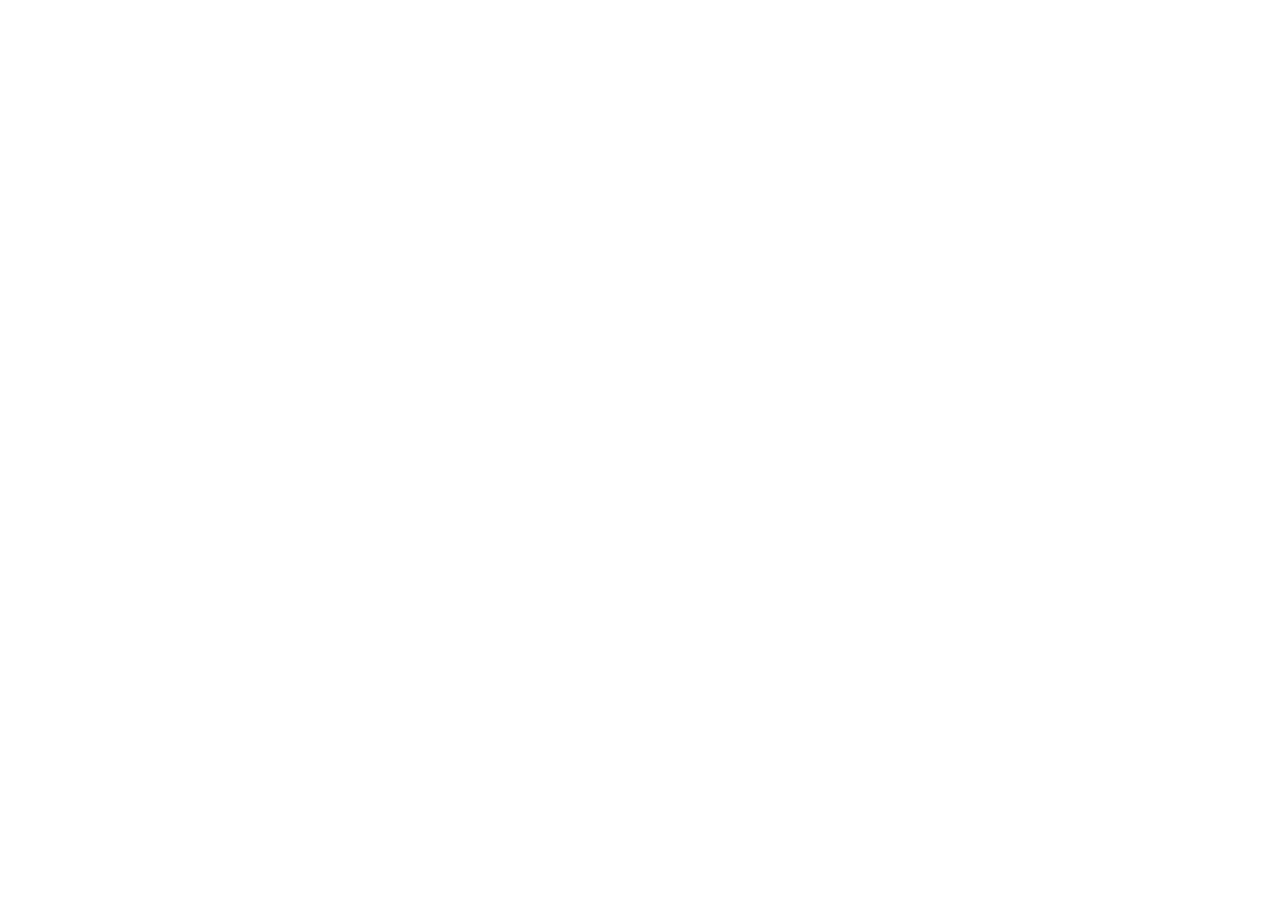
==== index.html @ 37934c1f "demo with correct base paths" ====
<!doctype html>
<html lang="en">
  <head>
    <meta charset="UTF-8" />
    <link rel="icon" type="image/svg+xml" href="/atomica-demo/atomica-logo.svg" />
    <meta name="viewport" content="width=device-width, initial-scale=1.0" />
    <title>ATOMICA Каталог</title>
    <script type="module" crossorigin src="/atomica-demo/assets/index-BLEQsRyx.js"></script>
    <link rel="stylesheet" crossorigin href="/atomica-demo/assets/index-B2oznZuw.css">
  </head>
  <body>
    <div id="root"></div>
  </body>
</html>
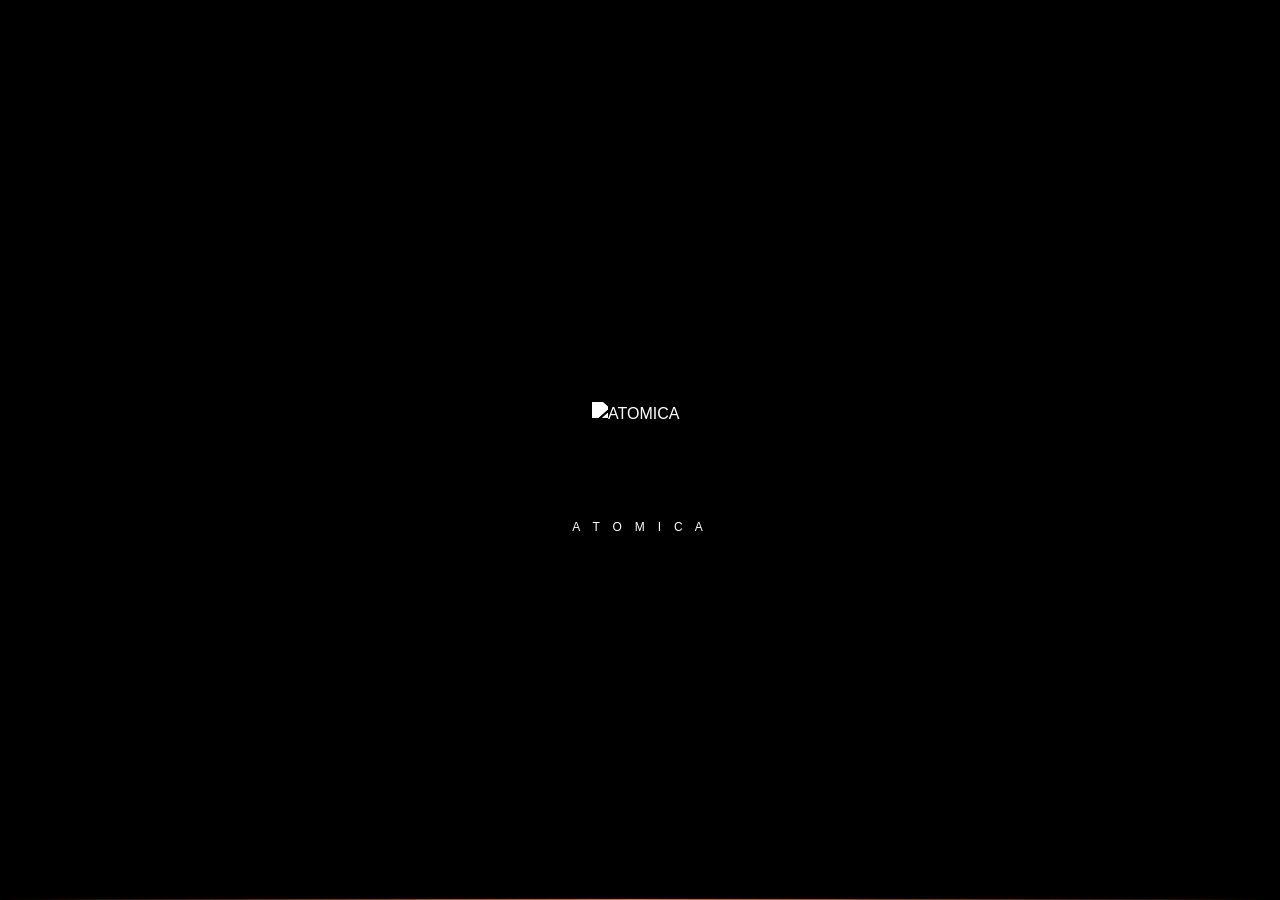
==== commit 7dc5d4ba: "Revert paths to root" ====
--- a/index.html
+++ b/index.html
@@ -2,11 +2,11 @@
 <html lang="en">
   <head>
     <meta charset="UTF-8" />
-    <link rel="icon" type="image/svg+xml" href="/atomica-demo/atomica-logo.svg" />
+    <link rel="icon" type="image/svg+xml" href="/atomica-logo.svg?v=2" />
     <meta name="viewport" content="width=device-width, initial-scale=1.0" />
     <title>ATOMICA Каталог</title>
-    <script type="module" crossorigin src="/atomica-demo/assets/index-BLEQsRyx.js"></script>
-    <link rel="stylesheet" crossorigin href="/atomica-demo/assets/index-B2oznZuw.css">
+    <script type="module" crossorigin src="/assets/index-BLEQsRyx.js"></script>
+    <link rel="stylesheet" crossorigin href="/assets/index-B2oznZuw.css">
   </head>
   <body>
     <div id="root"></div>
--- a/assets/index-B2oznZuw.css
+++ b/assets/index-B2oznZuw.css
@@ -0,0 +1 @@
+.yarl__fullsize{width:100%;height:100%}.yarl__relative{position:relative}.yarl__portal{position:fixed;inset:0;opacity:0;overflow:hidden;z-index:var(--yarl__portal_zindex,9999);transition:opacity var(--yarl__fade_animation_duration,.25s) var(--yarl__fade_animation_timing_function,ease);pointer-events:auto}.yarl__portal_open{opacity:1}.yarl__container{position:absolute;inset:0;overflow:hidden;background-color:var(--yarl__container_background_color,var(--yarl__color_backdrop,#000));outline:none;-webkit-user-select:none;-moz-user-select:none;user-select:none;touch-action:var(--yarl__controller_touch_action,none);overscroll-behavior:var(--yarl__controller_overscroll_behavior,contain)}.yarl__carousel{display:flex;flex:0 0 auto;height:100%;align-content:center;justify-content:center;align-items:stretch;width:calc(100% + (var(--yarl__carousel_slides_count) - 1)*(100% + var(--yarl__carousel_spacing_px, 0)*1px + var(--yarl__carousel_spacing_percent, 0)*1%));transform:translate(var(--yarl__swipe_offset,0),var(--yarl__pull_offset,0));opacity:var(--yarl__pull_opacity,1)}.yarl__carousel_with_slides{-moz-column-gap:calc(var(--yarl__carousel_spacing_px, 0)*1px + 100/(var(--yarl__carousel_slides_count)*100 + (var(--yarl__carousel_slides_count) - 1)*var(--yarl__carousel_spacing_percent, 0))*var(--yarl__carousel_spacing_percent, 0)*1%);column-gap:calc(var(--yarl__carousel_spacing_px, 0)*1px + 100/(var(--yarl__carousel_slides_count)*100 + (var(--yarl__carousel_slides_count) - 1)*var(--yarl__carousel_spacing_percent, 0))*var(--yarl__carousel_spacing_percent, 0)*1%)}.yarl__flex_center{display:flex;justify-content:center;align-content:center;align-items:center}.yarl__slide{flex:1;position:relative;overflow:hidden;padding:calc(var(--yarl__carousel_padding_px, 0)*1px + 100/(var(--yarl__carousel_slides_count)*100 + (var(--yarl__carousel_slides_count) - 1)*var(--yarl__carousel_spacing_percent, 0))*var(--yarl__carousel_padding_percent, 0)*1%)}[dir=rtl] .yarl__slide{--yarl__direction:-1}.yarl__slide_image{max-width:100%;max-height:100%;-o-object-fit:contain;object-fit:contain;touch-action:var(--yarl__controller_touch_action,none);-webkit-user-select:none;-moz-user-select:none;user-select:none;-webkit-touch-callout:none}.yarl__slide_image_cover{width:100%;height:100%;-o-object-fit:cover;object-fit:cover}.yarl__slide_image_loading{opacity:0}@media screen and (min-width:800px){.yarl__slide_wrapper:not(.yarl__slide_wrapper_interactive) .yarl__slide_image{-webkit-transform:translateZ(0);-webkit-backface-visibility:hidden;-webkit-transform-style:preserve-3d}}.yarl__slide_placeholder{position:absolute;top:50%;left:50%;transform:translate(-50%) translateY(-50%);line-height:0}.yarl__slide_loading{color:var(--yarl__slide_icon_loading_color,var(--yarl__color_button,hsla(0,0%,100%,.8)));animation:yarl__delayed_fadein 1s linear}.yarl__slide_loading line{animation:yarl__stroke_opacity 1s linear infinite}.yarl__slide_loading line:first-of-type{animation-delay:-1.875s}.yarl__slide_loading line:nth-of-type(2){animation-delay:-1.75s}.yarl__slide_loading line:nth-of-type(3){animation-delay:-1.625s}.yarl__slide_loading line:nth-of-type(4){animation-delay:-1.5s}.yarl__slide_loading line:nth-of-type(5){animation-delay:-1.375s}.yarl__slide_loading line:nth-of-type(6){animation-delay:-1.25s}.yarl__slide_loading line:nth-of-type(7){animation-delay:-1.125s}.yarl__slide_loading line:nth-of-type(8){animation-delay:-1s}.yarl__slide_error{width:var(--yarl__slide_icon_error_size,48px);height:var(--yarl__slide_icon_error_size,48px);color:var(--yarl__slide_icon_error_color,red)}@media(prefers-reduced-motion){.yarl__portal,.yarl__slide{transition:unset}.yarl__slide_loading,.yarl__slide_loading line{animation:unset}}.yarl__toolbar{position:absolute;inset:0 0 auto auto;display:flex;justify-content:flex-end;padding:var(--yarl__toolbar_padding,8px)}[dir=rtl] .yarl__toolbar{inset:0 auto auto 0}.yarl__icon{width:var(--yarl__icon_size,32px);height:var(--yarl__icon_size,32px)}.yarl__button{cursor:pointer;-webkit-appearance:none;-moz-appearance:none;appearance:none;background-color:var(--yarl__button_background_color,transparent);border:var(--yarl__button_border,0);margin:var(--yarl__button_margin,0);outline:none;line-height:0;padding:var(--yarl__button_padding,8px);color:var(--yarl__color_button,hsla(0,0%,100%,.8));filter:var(--yarl__button_filter,drop-shadow(2px 2px 2px rgba(0,0,0,.8)));-webkit-tap-highlight-color:transparent}.yarl__button:focus{color:var(--yarl__color_button_active,#fff)}.yarl__button:focus:not(:focus-visible){color:var(--yarl__color_button,hsla(0,0%,100%,.8))}.yarl__button:focus-visible{color:var(--yarl__color_button_active,#fff)}@media(hover:hover){.yarl__button:focus-visible:hover,.yarl__button:focus:hover,.yarl__button:hover{color:var(--yarl__color_button_active,#fff)}}.yarl__button:disabled{color:var(--yarl__color_button_disabled,hsla(0,0%,100%,.4));cursor:default}.yarl__navigation_next,.yarl__navigation_prev{position:absolute;top:50%;transform:translateY(-50%);padding:var(--yarl__navigation_button_padding,24px 16px)}.yarl__navigation_prev{left:0}[dir=rtl] .yarl__navigation_prev{left:unset;right:0;transform:translateY(-50%) rotate(180deg)}.yarl__navigation_next{right:0}[dir=rtl] .yarl__navigation_next{left:0;right:unset;transform:translateY(-50%) rotate(180deg)}.yarl__no_scroll{height:100%;overflow:hidden;overscroll-behavior:none}@keyframes yarl__delayed_fadein{0%{opacity:0}80%{opacity:0}to{opacity:1}}@keyframes yarl__stroke_opacity{0%{stroke-opacity:1}to{stroke-opacity:.125}}.yarl__counter{position:var(--yarl__counter_position,absolute);top:var(--yarl__counter_top,0);left:var(--yarl__counter_left,0);bottom:var(--yarl__counter_bottom,unset);right:var(--yarl__counter_right,unset);color:var(--yarl__counter_color,var(--yarl__color_button,hsla(0,0%,100%,.8)));filter:var(--yarl__counter_filter,drop-shadow(2px 2px 2px rgba(0,0,0,.8)));margin:var(--yarl__counter_margin,var(--yarl__toolbar_padding,8px));padding:var(--yarl__counter_padding,var(--yarl__button_padding,8px));line-height:var(--yarl__counter_line_height,var(--yarl__icon_size,32px));-webkit-user-select:var(--yarl__counter_user_select,none);-moz-user-select:var(--yarl__counter_user_select,none);user-select:var(--yarl__counter_user_select,none)}[dir=rtl] .yarl__counter{left:var(--yarl__counter_rtl_left,unset);right:var(--yarl__counter_rtl_right,0)}@layer properties{@supports ((-webkit-hyphens:none) and (not (margin-trim:inline))) or ((-moz-orient:inline) and (not (color:rgb(from red r g b)))){*,:before,:after,::backdrop{--tw-translate-x:0;--tw-translate-y:0;--tw-translate-z:0;--tw-rotate-x:initial;--tw-rotate-y:initial;--tw-rotate-z:initial;--tw-skew-x:initial;--tw-skew-y:initial;--tw-space-y-reverse:0;--tw-space-x-reverse:0;--tw-border-style:solid;--tw-gradient-position:initial;--tw-gradient-from:#0000;--tw-gradient-via:#0000;--tw-gradient-to:#0000;--tw-gradient-stops:initial;--tw-gradient-via-stops:initial;--tw-gradient-from-position:0%;--tw-gradient-via-position:50%;--tw-gradient-to-position:100%;--tw-leading:initial;--tw-font-weight:initial;--tw-tracking:initial;--tw-ordinal:initial;--tw-slashed-zero:initial;--tw-numeric-figure:initial;--tw-numeric-spacing:initial;--tw-numeric-fraction:initial;--tw-shadow:0 0 #0000;--tw-shadow-color:initial;--tw-shadow-alpha:100%;--tw-inset-shadow:0 0 #0000;--tw-inset-shadow-color:initial;--tw-inset-shadow-alpha:100%;--tw-ring-color:initial;--tw-ring-shadow:0 0 #0000;--tw-inset-ring-color:initial;--tw-inset-ring-shadow:0 0 #0000;--tw-ring-inset:initial;--tw-ring-offset-width:0px;--tw-ring-offset-color:#fff;--tw-ring-offset-shadow:0 0 #0000;--tw-outline-style:solid;--tw-blur:initial;--tw-brightness:initial;--tw-contrast:initial;--tw-grayscale:initial;--tw-hue-rotate:initial;--tw-invert:initial;--tw-opacity:initial;--tw-saturate:initial;--tw-sepia:initial;--tw-drop-shadow:initial;--tw-drop-shadow-color:initial;--tw-drop-shadow-alpha:100%;--tw-drop-shadow-size:initial;--tw-backdrop-blur:initial;--tw-backdrop-brightness:initial;--tw-backdrop-contrast:initial;--tw-backdrop-grayscale:initial;--tw-backdrop-hue-rotate:initial;--tw-backdrop-invert:initial;--tw-backdrop-opacity:initial;--tw-backdrop-saturate:initial;--tw-backdrop-sepia:initial;--tw-duration:initial;--tw-ease:initial;--tw-scale-x:1;--tw-scale-y:1;--tw-scale-z:1;--tw-content:""}}}@layer theme{:root,:host{--font-sans:-apple-system, BlinkMacSystemFont, "Segoe UI", Roboto, "Helvetica Neue", "Noto Sans", Arial, sans-serif, "Apple Color Emoji", "Segoe UI Emoji", "Segoe UI Symbol", "Noto Color Emoji";--font-mono:ui-monospace, SFMono-Regular, Menlo, Monaco, Consolas, "Liberation Mono", "Courier New", monospace;--color-red-50:oklch(97.1% .013 17.38);--color-red-100:oklch(93.6% .032 17.717);--color-red-200:oklch(88.5% .062 18.334);--color-red-300:oklch(80.8% .114 19.571);--color-red-400:oklch(70.4% .191 22.216);--color-red-500:oklch(63.7% .237 25.331);--color-red-600:oklch(57.7% .245 27.325);--color-red-700:oklch(50.5% .213 27.518);--color-red-800:oklch(44.4% .177 26.899);--color-red-900:oklch(39.6% .141 25.723);--color-orange-50:oklch(98% .016 73.684);--color-orange-100:oklch(95.4% .038 75.164);--color-orange-200:oklch(90.1% .076 70.697);--color-orange-300:oklch(83.7% .128 66.29);--color-orange-400:oklch(75% .183 55.934);--color-orange-500:oklch(70.5% .213 47.604);--color-orange-600:oklch(64.6% .222 41.116);--color-orange-700:oklch(55.3% .195 38.402);--color-amber-50:oklch(98.7% .022 95.277);--color-amber-300:oklch(87.9% .169 91.605);--color-green-100:oklch(96.2% .044 156.743);--color-green-200:oklch(92.5% .084 155.995);--color-green-400:oklch(79.2% .209 151.711);--color-green-500:oklch(72.3% .219 149.579);--color-green-600:oklch(62.7% .194 149.214);--color-green-700:oklch(52.7% .154 150.069);--color-green-800:oklch(44.8% .119 151.328);--color-green-900:oklch(39.3% .095 152.535);--color-emerald-300:oklch(84.5% .143 164.978);--color-emerald-600:oklch(59.6% .145 163.225);--color-blue-50:oklch(97% .014 254.604);--color-blue-100:oklch(93.2% .032 255.585);--color-blue-500:oklch(62.3% .214 259.815);--color-blue-600:oklch(54.6% .245 262.881);--color-blue-700:oklch(48.8% .243 264.376);--color-blue-900:oklch(37.9% .146 265.522);--color-purple-500:oklch(62.7% .265 303.9);--color-gray-50:oklch(98.5% .002 247.839);--color-gray-100:oklch(96.7% .003 264.542);--color-gray-200:oklch(92.8% .006 264.531);--color-gray-300:oklch(87.2% .01 258.338);--color-gray-400:oklch(70.7% .022 261.325);--color-gray-500:oklch(55.1% .027 264.364);--color-gray-600:oklch(44.6% .03 256.802);--color-gray-700:oklch(37.3% .034 259.733);--color-gray-800:oklch(27.8% .033 256.848);--color-gray-900:oklch(21% .034 264.665);--color-black:#000;--color-white:#fff;--spacing:.25rem;--container-sm:24rem;--container-md:28rem;--container-lg:32rem;--container-xl:36rem;--container-2xl:42rem;--container-3xl:48rem;--container-4xl:56rem;--container-5xl:64rem;--container-6xl:72rem;--container-7xl:80rem;--text-xs:.75rem;--text-xs--line-height:calc(1 / .75);--text-sm:.875rem;--text-sm--line-height:calc(1.25 / .875);--text-base:1rem;--text-base--line-height: 1.5 ;--text-lg:1.125rem;--text-lg--line-height:calc(1.75 / 1.125);--text-xl:1.25rem;--text-xl--line-height:calc(1.75 / 1.25);--text-2xl:1.5rem;--text-2xl--line-height:calc(2 / 1.5);--text-3xl:1.875rem;--text-3xl--line-height: 1.2 ;--text-4xl:2.25rem;--text-4xl--line-height:calc(2.5 / 2.25);--text-5xl:3rem;--text-5xl--line-height:1;--text-6xl:3.75rem;--text-6xl--line-height:1;--text-7xl:4.5rem;--text-7xl--line-height:1;--font-weight-light:300;--font-weight-normal:400;--font-weight-medium:500;--font-weight-semibold:600;--font-weight-bold:700;--font-weight-extrabold:800;--font-weight-black:900;--tracking-tight:-.025em;--tracking-wide:.025em;--tracking-wider:.05em;--tracking-widest:.1em;--leading-tight:1.25;--leading-relaxed:1.625;--radius-sm:.25rem;--radius-md:.375rem;--radius-lg:.5rem;--radius-xl:.75rem;--radius-2xl:1rem;--shadow-sm:0 1px 3px 0 #0000001a, 0 1px 2px -1px #0000001a;--shadow-md:0 4px 6px -1px #0000001a, 0 2px 4px -2px #0000001a;--shadow-lg:0 10px 15px -3px #0000001a, 0 4px 6px -4px #0000001a;--shadow-xl:0 20px 25px -5px #0000001a, 0 8px 10px -6px #0000001a;--ease-in:cubic-bezier(.4, 0, 1, 1);--ease-out:cubic-bezier(0, 0, .2, 1);--ease-in-out:cubic-bezier(.4, 0, .2, 1);--animate-spin:spin 1s linear infinite;--animate-pulse:pulse 2s cubic-bezier(.4, 0, .6, 1) infinite;--blur-sm:8px;--blur-md:12px;--blur-3xl:64px;--aspect-video:16 / 9;--default-transition-duration:.15s;--default-transition-timing-function:cubic-bezier(.4, 0, .2, 1);--default-font-family:var(--font-sans);--default-mono-font-family:var(--font-mono)}}@layer base{*,:after,:before,::backdrop{box-sizing:border-box;border:0 solid;margin:0;padding:0}::file-selector-button{box-sizing:border-box;border:0 solid;margin:0;padding:0}html,:host{-webkit-text-size-adjust:100%;-moz-tab-size:4;-o-tab-size:4;tab-size:4;line-height:1.5;font-family:var(--default-font-family,-apple-system, BlinkMacSystemFont, "Segoe UI", Roboto, "Helvetica Neue", "Noto Sans", Arial, sans-serif, "Apple Color Emoji", "Segoe UI Emoji", "Segoe UI Symbol", "Noto Color Emoji");font-feature-settings:var(--default-font-feature-settings,normal);font-variation-settings:var(--default-font-variation-settings,normal);-webkit-tap-highlight-color:transparent}hr{height:0;color:inherit;border-top-width:1px}abbr:where([title]){-webkit-text-decoration:underline dotted;text-decoration:underline dotted}h1,h2,h3,h4,h5,h6{font-size:inherit;font-weight:inherit}a{color:inherit;-webkit-text-decoration:inherit;text-decoration:inherit}b,strong{font-weight:bolder}code,kbd,samp,pre{font-family:var(--default-mono-font-family,ui-monospace, SFMono-Regular, Menlo, Monaco, Consolas, "Liberation Mono", "Courier New", monospace);font-feature-settings:var(--default-mono-font-feature-settings,normal);font-variation-settings:var(--default-mono-font-variation-settings,normal);font-size:1em}small{font-size:80%}sub,sup{vertical-align:baseline;font-size:75%;line-height:0;position:relative}sub{bottom:-.25em}sup{top:-.5em}table{text-indent:0;border-color:inherit;border-collapse:collapse}:-moz-focusring:where(:not(iframe)){outline:auto}progress{vertical-align:baseline}summary{display:list-item}ol,ul,menu{list-style:none}img,svg,video,canvas,audio,iframe,embed,object{vertical-align:middle;display:block}img,video{max-width:100%;height:auto}button,input,select,optgroup,textarea{font:inherit;font-feature-settings:inherit;font-variation-settings:inherit;letter-spacing:inherit;color:inherit;opacity:1;background-color:#0000;border-radius:0}::file-selector-button{font:inherit;font-feature-settings:inherit;font-variation-settings:inherit;letter-spacing:inherit;color:inherit;opacity:1;background-color:#0000;border-radius:0}:where(select:is([multiple],[size])) optgroup{font-weight:bolder}:where(select:is([multiple],[size])) optgroup option{padding-inline-start:20px}::file-selector-button{margin-inline-end:4px}::-moz-placeholder{opacity:1}::placeholder{opacity:1}@supports (not (-webkit-appearance:-apple-pay-button)) or (contain-intrinsic-size:1px){::-moz-placeholder{color:currentColor}::placeholder{color:currentColor}@supports (color:color-mix(in lab,red,red)){::-moz-placeholder{color:color-mix(in oklab,currentcolor 50%,transparent)}::placeholder{color:color-mix(in oklab,currentcolor 50%,transparent)}}}textarea{resize:vertical}::-webkit-search-decoration{-webkit-appearance:none}::-webkit-date-and-time-value{min-height:1lh;text-align:inherit}::-webkit-datetime-edit{display:inline-flex}::-webkit-datetime-edit-fields-wrapper{padding:0}::-webkit-datetime-edit{padding-block:0}::-webkit-datetime-edit-year-field{padding-block:0}::-webkit-datetime-edit-month-field{padding-block:0}::-webkit-datetime-edit-day-field{padding-block:0}::-webkit-datetime-edit-hour-field{padding-block:0}::-webkit-datetime-edit-minute-field{padding-block:0}::-webkit-datetime-edit-second-field{padding-block:0}::-webkit-datetime-edit-millisecond-field{padding-block:0}::-webkit-datetime-edit-meridiem-field{padding-block:0}::-webkit-calendar-picker-indicator{line-height:1}:-moz-ui-invalid{box-shadow:none}button,input:where([type=button],[type=reset],[type=submit]){-webkit-appearance:button;-moz-appearance:button;appearance:button}::file-selector-button{-webkit-appearance:button;-moz-appearance:button;appearance:button}::-webkit-inner-spin-button{height:auto}::-webkit-outer-spin-button{height:auto}[hidden]:where(:not([hidden=until-found])){display:none!important}}@layer components;@layer utilities{.pointer-events-auto{pointer-events:auto}.pointer-events-none{pointer-events:none}.invisible{visibility:hidden}.visible{visibility:visible}.sr-only{clip-path:inset(50%);white-space:nowrap;border-width:0;width:1px;height:1px;margin:-1px;padding:0;position:absolute;overflow:hidden}.absolute{position:absolute}.fixed{position:fixed}.relative{position:relative}.static{position:static}.sticky{position:sticky}.inset-0{inset:0}.inset-x-0{inset-inline:0}.inset-y-0{inset-block:0}.-top-12{top:calc(var(--spacing) * -12)}.top-0{top:0}.top-1\.5{top:calc(var(--spacing) * 1.5)}.top-1\/2{top:50%}.top-2{top:calc(var(--spacing) * 2)}.top-3{top:calc(var(--spacing) * 3)}.top-3\.5{top:calc(var(--spacing) * 3.5)}.top-4{top:calc(var(--spacing) * 4)}.top-6{top:calc(var(--spacing) * 6)}.top-24{top:calc(var(--spacing) * 24)}.top-\[1px\]{top:1px}.top-\[50\%\]{top:50%}.top-\[60\%\]{top:60%}.top-full{top:100%}.-right-12{right:calc(var(--spacing) * -12)}.right-0{right:0}.right-1{right:var(--spacing)}.right-2{right:calc(var(--spacing) * 2)}.right-3{right:calc(var(--spacing) * 3)}.right-4{right:calc(var(--spacing) * 4)}.-bottom-10{bottom:calc(var(--spacing) * -10)}.-bottom-12{bottom:calc(var(--spacing) * -12)}.bottom-0{bottom:0}.bottom-4{bottom:calc(var(--spacing) * 4)}.-left-12{left:calc(var(--spacing) * -12)}.left-0{left:0}.left-1{left:var(--spacing)}.left-1\/2{left:50%}.left-2{left:calc(var(--spacing) * 2)}.left-3{left:calc(var(--spacing) * 3)}.left-4{left:calc(var(--spacing) * 4)}.left-\[50\%\]{left:50%}.z-10{z-index:10}.z-20{z-index:20}.z-30{z-index:30}.z-40{z-index:40}.z-50{z-index:50}.z-\[1\]{z-index:1}.z-\[100\]{z-index:100}.container{width:100%}@media(min-width:40rem){.container{max-width:40rem}}@media(min-width:48rem){.container{max-width:48rem}}@media(min-width:64rem){.container{max-width:64rem}}@media(min-width:80rem){.container{max-width:80rem}}@media(min-width:96rem){.container{max-width:96rem}}.m-106{margin:calc(var(--spacing) * 106)}.m-200{margin:calc(var(--spacing) * 200)}.m-283{margin:calc(var(--spacing) * 283)}.m-307{margin:calc(var(--spacing) * 307)}.m-353{margin:calc(var(--spacing) * 353)}.m-680{margin:calc(var(--spacing) * 680)}.m-802{margin:calc(var(--spacing) * 802)}.m-833{margin:calc(var(--spacing) * 833)}.m-1015{margin:calc(var(--spacing) * 1015)}.m-1120{margin:calc(var(--spacing) * 1120)}.m-1175{margin:calc(var(--spacing) * 1175)}.m-1376{margin:calc(var(--spacing) * 1376)}.m-1703{margin:calc(var(--spacing) * 1703)}.m-1885{margin:calc(var(--spacing) * 1885)}.m-1934{margin:calc(var(--spacing) * 1934)}.m-2066{margin:calc(var(--spacing) * 2066)}.m-2083{margin:calc(var(--spacing) * 2083)}.m-2093{margin:calc(var(--spacing) * 2093)}.m-2325{margin:calc(var(--spacing) * 2325)}.m-2363{margin:calc(var(--spacing) * 2363)}.m-2378{margin:calc(var(--spacing) * 2378)}.m-2421{margin:calc(var(--spacing) * 2421)}.m-2460{margin:calc(var(--spacing) * 2460)}.m-2485{margin:calc(var(--spacing) * 2485)}.m-2652{margin:calc(var(--spacing) * 2652)}.m-2664{margin:calc(var(--spacing) * 2664)}.m-3081{margin:calc(var(--spacing) * 3081)}.m-3126{margin:calc(var(--spacing) * 3126)}.m-3148{margin:calc(var(--spacing) * 3148)}.m-3794{margin:calc(var(--spacing) * 3794)}.m-4217{margin:calc(var(--spacing) * 4217)}.m-4430{margin:calc(var(--spacing) * 4430)}.m-4995{margin:calc(var(--spacing) * 4995)}.m-6373{margin:calc(var(--spacing) * 6373)}.m-6976{margin:calc(var(--spacing) * 6976)}.m-7232{margin:calc(var(--spacing) * 7232)}.-mx-1{margin-inline:calc(var(--spacing) * -1)}.mx-1{margin-inline:var(--spacing)}.mx-2{margin-inline:calc(var(--spacing) * 2)}.mx-3\.5{margin-inline:calc(var(--spacing) * 3.5)}.mx-auto{margin-inline:auto}.my-0\.5{margin-block:calc(var(--spacing) * .5)}.my-1{margin-block:var(--spacing)}.my-4{margin-block:calc(var(--spacing) * 4)}.-mt-4{margin-top:calc(var(--spacing) * -4)}.mt-0\.5{margin-top:calc(var(--spacing) * .5)}.mt-1{margin-top:var(--spacing)}.mt-1\.5{margin-top:calc(var(--spacing) * 1.5)}.mt-2{margin-top:calc(var(--spacing) * 2)}.mt-3{margin-top:calc(var(--spacing) * 3)}.mt-4{margin-top:calc(var(--spacing) * 4)}.mt-8{margin-top:calc(var(--spacing) * 8)}.mt-12{margin-top:calc(var(--spacing) * 12)}.mt-16{margin-top:calc(var(--spacing) * 16)}.mt-24{margin-top:calc(var(--spacing) * 24)}.mt-auto{margin-top:auto}.mr-2{margin-right:calc(var(--spacing) * 2)}.mb-0{margin-bottom:0}.mb-1{margin-bottom:var(--spacing)}.mb-2{margin-bottom:calc(var(--spacing) * 2)}.mb-3{margin-bottom:calc(var(--spacing) * 3)}.mb-4{margin-bottom:calc(var(--spacing) * 4)}.mb-5{margin-bottom:calc(var(--spacing) * 5)}.mb-6{margin-bottom:calc(var(--spacing) * 6)}.mb-8{margin-bottom:calc(var(--spacing) * 8)}.mb-12{margin-bottom:calc(var(--spacing) * 12)}.-ml-4{margin-left:calc(var(--spacing) * -4)}.ml-1{margin-left:var(--spacing)}.ml-auto{margin-left:auto}.line-clamp-1{-webkit-line-clamp:1;-webkit-box-orient:vertical;display:-webkit-box;overflow:hidden}.line-clamp-2{-webkit-line-clamp:2;-webkit-box-orient:vertical;display:-webkit-box;overflow:hidden}.block{display:block}.contents{display:contents}.flex{display:flex}.grid{display:grid}.hidden{display:none}.inline{display:inline}.inline-block{display:inline-block}.inline-flex{display:inline-flex}.table{display:table}.aspect-\[4\/3\]{aspect-ratio:4/3}.aspect-square{aspect-ratio:1}.aspect-video{aspect-ratio:var(--aspect-video)}.size-4{width:calc(var(--spacing) * 4);height:calc(var(--spacing) * 4)}.h-0{height:0}.h-1{height:var(--spacing)}.h-1\.5{height:calc(var(--spacing) * 1.5)}.h-2{height:calc(var(--spacing) * 2)}.h-2\.5{height:calc(var(--spacing) * 2.5)}.h-3{height:calc(var(--spacing) * 3)}.h-3\.5{height:calc(var(--spacing) * 3.5)}.h-4{height:calc(var(--spacing) * 4)}.h-5{height:calc(var(--spacing) * 5)}.h-6{height:calc(var(--spacing) * 6)}.h-7{height:calc(var(--spacing) * 7)}.h-8{height:calc(var(--spacing) * 8)}.h-9{height:calc(var(--spacing) * 9)}.h-10{height:calc(var(--spacing) * 10)}.h-11{height:calc(var(--spacing) * 11)}.h-12{height:calc(var(--spacing) * 12)}.h-16{height:calc(var(--spacing) * 16)}.h-20{height:calc(var(--spacing) * 20)}.h-28{height:calc(var(--spacing) * 28)}.h-40{height:calc(var(--spacing) * 40)}.h-48{height:calc(var(--spacing) * 48)}.h-64{height:calc(var(--spacing) * 64)}.h-72{height:calc(var(--spacing) * 72)}.h-80{height:calc(var(--spacing) * 80)}.h-96{height:calc(var(--spacing) * 96)}.h-\[1px\]{height:1px}.h-\[var\(--radix-navigation-menu-viewport-height\)\]{height:var(--radix-navigation-menu-viewport-height)}.h-\[var\(--radix-select-trigger-height\)\]{height:var(--radix-select-trigger-height)}.h-auto{height:auto}.h-fit{height:-moz-fit-content;height:fit-content}.h-full{height:100%}.h-px{height:1px}.h-screen{height:100vh}.h-svh{height:100svh}.max-h-48{max-height:calc(var(--spacing) * 48)}.max-h-96{max-height:calc(var(--spacing) * 96)}.max-h-\[80vh\]{max-height:80vh}.max-h-\[90vh\]{max-height:90vh}.max-h-\[300px\]{max-height:300px}.max-h-full{max-height:100%}.max-h-screen{max-height:100vh}.min-h-0{min-height:0}.min-h-8{min-height:calc(var(--spacing) * 8)}.min-h-\[3rem\]{min-height:3rem}.min-h-\[80px\]{min-height:80px}.min-h-\[80vh\]{min-height:80vh}.min-h-screen{min-height:100vh}.min-h-svh{min-height:100svh}.w-0{width:0}.w-0\.5{width:calc(var(--spacing) * .5)}.w-1{width:var(--spacing)}.w-1\/3{width:33.3333%}.w-2{width:calc(var(--spacing) * 2)}.w-2\.5{width:calc(var(--spacing) * 2.5)}.w-3{width:calc(var(--spacing) * 3)}.w-3\.5{width:calc(var(--spacing) * 3.5)}.w-3\/4{width:75%}.w-4{width:calc(var(--spacing) * 4)}.w-5{width:calc(var(--spacing) * 5)}.w-6{width:calc(var(--spacing) * 6)}.w-7{width:calc(var(--spacing) * 7)}.w-8{width:calc(var(--spacing) * 8)}.w-9{width:calc(var(--spacing) * 9)}.w-10{width:calc(var(--spacing) * 10)}.w-11{width:calc(var(--spacing) * 11)}.w-12{width:calc(var(--spacing) * 12)}.w-16{width:calc(var(--spacing) * 16)}.w-20{width:calc(var(--spacing) * 20)}.w-24{width:calc(var(--spacing) * 24)}.w-64{width:calc(var(--spacing) * 64)}.w-72{width:calc(var(--spacing) * 72)}.w-80{width:calc(var(--spacing) * 80)}.w-96{width:calc(var(--spacing) * 96)}.w-\[--sidebar-width\]{width:--sidebar-width}.w-\[1px\]{width:1px}.w-\[87\%\]{width:87%}.w-\[100\%\]{width:100%}.w-\[100px\]{width:100px}.w-\[200px\]{width:200px}.w-auto{width:auto}.w-full{width:100%}.w-max{width:-moz-max-content;width:max-content}.w-px{width:1px}.max-w-2xl{max-width:var(--container-2xl)}.max-w-3xl{max-width:var(--container-3xl)}.max-w-4xl{max-width:var(--container-4xl)}.max-w-5xl{max-width:var(--container-5xl)}.max-w-6xl{max-width:var(--container-6xl)}.max-w-7xl{max-width:var(--container-7xl)}.max-w-\[--skeleton-width\]{max-width:--skeleton-width}.max-w-\[200px\]{max-width:200px}.max-w-\[300px\]{max-width:300px}.max-w-full{max-width:100%}.max-w-lg{max-width:var(--container-lg)}.max-w-max{max-width:-moz-max-content;max-width:max-content}.max-w-md{max-width:var(--container-md)}.max-w-sm{max-width:var(--container-sm)}.max-w-xl{max-width:var(--container-xl)}.min-w-0{min-width:0}.min-w-5{min-width:calc(var(--spacing) * 5)}.min-w-\[8rem\]{min-width:8rem}.min-w-\[12rem\]{min-width:12rem}.min-w-\[var\(--radix-select-trigger-width\)\]{min-width:var(--radix-select-trigger-width)}.flex-1{flex:1}.flex-shrink{flex-shrink:1}.flex-shrink-0,.shrink-0{flex-shrink:0}.flex-grow,.grow{flex-grow:1}.grow-0{flex-grow:0}.basis-full{flex-basis:100%}.caption-bottom{caption-side:bottom}.border-collapse{border-collapse:collapse}.-translate-x-1\/2{--tw-translate-x: -50% ;translate:var(--tw-translate-x) var(--tw-translate-y)}.-translate-x-full{--tw-translate-x:-100%;translate:var(--tw-translate-x) var(--tw-translate-y)}.-translate-x-px{--tw-translate-x:-1px;translate:var(--tw-translate-x) var(--tw-translate-y)}.translate-x-0{--tw-translate-x:0px;translate:var(--tw-translate-x) var(--tw-translate-y)}.translate-x-1\/2{--tw-translate-x: 50% ;translate:var(--tw-translate-x) var(--tw-translate-y)}.translate-x-\[-50\%\]{--tw-translate-x:-50%;translate:var(--tw-translate-x) var(--tw-translate-y)}.translate-x-px{--tw-translate-x:1px;translate:var(--tw-translate-x) var(--tw-translate-y)}.-translate-y-1\/2{--tw-translate-y: -50% ;translate:var(--tw-translate-x) var(--tw-translate-y)}.translate-y-1\/2{--tw-translate-y: 50% ;translate:var(--tw-translate-x) var(--tw-translate-y)}.translate-y-\[-50\%\]{--tw-translate-y:-50%;translate:var(--tw-translate-x) var(--tw-translate-y)}.rotate-45{rotate:45deg}.rotate-90{rotate:90deg}.transform{transform:var(--tw-rotate-x,) var(--tw-rotate-y,) var(--tw-rotate-z,) var(--tw-skew-x,) var(--tw-skew-y,)}.animate-\[ticker-scroll_34s_linear_infinite\]{animation:34s linear infinite ticker-scroll}.animate-pulse{animation:var(--animate-pulse)}.animate-spin{animation:var(--animate-spin)}.cursor-default{cursor:default}.cursor-not-allowed{cursor:not-allowed}.cursor-pointer{cursor:pointer}.touch-none{touch-action:none}.resize{resize:both}.list-none{list-style-type:none}.grid-cols-1{grid-template-columns:repeat(1,minmax(0,1fr))}.grid-cols-2{grid-template-columns:repeat(2,minmax(0,1fr))}.grid-cols-3{grid-template-columns:repeat(3,minmax(0,1fr))}.flex-col{flex-direction:column}.flex-col-reverse{flex-direction:column-reverse}.flex-row{flex-direction:row}.flex-wrap{flex-wrap:wrap}.items-baseline{align-items:baseline}.items-center{align-items:center}.items-end{align-items:flex-end}.items-start{align-items:flex-start}.items-stretch{align-items:stretch}.justify-between{justify-content:space-between}.justify-center{justify-content:center}.justify-end{justify-content:flex-end}.gap-0{gap:0}.gap-1{gap:var(--spacing)}.gap-1\.5{gap:calc(var(--spacing) * 1.5)}.gap-2{gap:calc(var(--spacing) * 2)}.gap-3{gap:calc(var(--spacing) * 3)}.gap-4{gap:calc(var(--spacing) * 4)}.gap-5{gap:calc(var(--spacing) * 5)}.gap-6{gap:calc(var(--spacing) * 6)}.gap-8{gap:calc(var(--spacing) * 8)}.gap-12{gap:calc(var(--spacing) * 12)}:where(.space-y-1>:not(:last-child)){--tw-space-y-reverse:0;margin-block-start:calc(var(--spacing) * var(--tw-space-y-reverse));margin-block-end:calc(var(--spacing) * calc(1 - var(--tw-space-y-reverse)))}:where(.space-y-1\.5>:not(:last-child)){--tw-space-y-reverse:0;margin-block-start:calc(calc(var(--spacing) * 1.5) * var(--tw-space-y-reverse));margin-block-end:calc(calc(var(--spacing) * 1.5) * calc(1 - var(--tw-space-y-reverse)))}:where(.space-y-2>:not(:last-child)){--tw-space-y-reverse:0;margin-block-start:calc(calc(var(--spacing) * 2) * var(--tw-space-y-reverse));margin-block-end:calc(calc(var(--spacing) * 2) * calc(1 - var(--tw-space-y-reverse)))}:where(.space-y-3>:not(:last-child)){--tw-space-y-reverse:0;margin-block-start:calc(calc(var(--spacing) * 3) * var(--tw-space-y-reverse));margin-block-end:calc(calc(var(--spacing) * 3) * calc(1 - var(--tw-space-y-reverse)))}:where(.space-y-4>:not(:last-child)){--tw-space-y-reverse:0;margin-block-start:calc(calc(var(--spacing) * 4) * var(--tw-space-y-reverse));margin-block-end:calc(calc(var(--spacing) * 4) * calc(1 - var(--tw-space-y-reverse)))}:where(.space-y-6>:not(:last-child)){--tw-space-y-reverse:0;margin-block-start:calc(calc(var(--spacing) * 6) * var(--tw-space-y-reverse));margin-block-end:calc(calc(var(--spacing) * 6) * calc(1 - var(--tw-space-y-reverse)))}:where(.space-y-8>:not(:last-child)){--tw-space-y-reverse:0;margin-block-start:calc(calc(var(--spacing) * 8) * var(--tw-space-y-reverse));margin-block-end:calc(calc(var(--spacing) * 8) * calc(1 - var(--tw-space-y-reverse)))}:where(.space-x-1>:not(:last-child)){--tw-space-x-reverse:0;margin-inline-start:calc(var(--spacing) * var(--tw-space-x-reverse));margin-inline-end:calc(var(--spacing) * calc(1 - var(--tw-space-x-reverse)))}:where(.space-x-2>:not(:last-child)){--tw-space-x-reverse:0;margin-inline-start:calc(calc(var(--spacing) * 2) * var(--tw-space-x-reverse));margin-inline-end:calc(calc(var(--spacing) * 2) * calc(1 - var(--tw-space-x-reverse)))}:where(.space-x-3>:not(:last-child)){--tw-space-x-reverse:0;margin-inline-start:calc(calc(var(--spacing) * 3) * var(--tw-space-x-reverse));margin-inline-end:calc(calc(var(--spacing) * 3) * calc(1 - var(--tw-space-x-reverse)))}:where(.space-x-4>:not(:last-child)){--tw-space-x-reverse:0;margin-inline-start:calc(calc(var(--spacing) * 4) * var(--tw-space-x-reverse));margin-inline-end:calc(calc(var(--spacing) * 4) * calc(1 - var(--tw-space-x-reverse)))}:where(.space-x-8>:not(:last-child)){--tw-space-x-reverse:0;margin-inline-start:calc(calc(var(--spacing) * 8) * var(--tw-space-x-reverse));margin-inline-end:calc(calc(var(--spacing) * 8) * calc(1 - var(--tw-space-x-reverse)))}.self-start{align-self:flex-start}.truncate{text-overflow:ellipsis;white-space:nowrap;overflow:hidden}.overflow-auto{overflow:auto}.overflow-hidden{overflow:hidden}.overflow-x-auto{overflow-x:auto}.overflow-x-hidden{overflow-x:hidden}.overflow-y-auto{overflow-y:auto}.rounded{border-radius:.25rem}.rounded-2xl{border-radius:var(--radius-2xl)}.rounded-\[2px\]{border-radius:2px}.rounded-\[inherit\]{border-radius:inherit}.rounded-full{border-radius:3.40282e38px}.rounded-lg{border-radius:var(--radius-lg)}.rounded-md{border-radius:var(--radius-md)}.rounded-sm{border-radius:var(--radius-sm)}.rounded-xl{border-radius:var(--radius-xl)}.rounded-t-\[10px\]{border-top-left-radius:10px;border-top-right-radius:10px}.rounded-tl-sm{border-top-left-radius:var(--radius-sm)}.border{border-style:var(--tw-border-style);border-width:1px}.border-2{border-style:var(--tw-border-style);border-width:2px}.border-4{border-style:var(--tw-border-style);border-width:4px}.border-\[1\.5px\]{border-style:var(--tw-border-style);border-width:1.5px}.border-y{border-block-style:var(--tw-border-style);border-block-width:1px}.border-t{border-top-style:var(--tw-border-style);border-top-width:1px}.border-r{border-right-style:var(--tw-border-style);border-right-width:1px}.border-b{border-bottom-style:var(--tw-border-style);border-bottom-width:1px}.border-b-2{border-bottom-style:var(--tw-border-style);border-bottom-width:2px}.border-l{border-left-style:var(--tw-border-style);border-left-width:1px}.border-dashed{--tw-border-style:dashed;border-style:dashed}.border-\[--color-border\]{border-color:--color-border}.border-gray-100{border-color:var(--color-gray-100)}.border-gray-200{border-color:var(--color-gray-200)}.border-gray-300{border-color:var(--color-gray-300)}.border-gray-800{border-color:var(--color-gray-800)}.border-green-500{border-color:var(--color-green-500)}.border-orange-200{border-color:var(--color-orange-200)}.border-orange-200\/60{border-color:#ffd7a899}@supports (color:color-mix(in lab,red,red)){.border-orange-200\/60{border-color:color-mix(in oklab,var(--color-orange-200) 60%,transparent)}}.border-orange-300\/40{border-color:#ffb96d66}@supports (color:color-mix(in lab,red,red)){.border-orange-300\/40{border-color:color-mix(in oklab,var(--color-orange-300) 40%,transparent)}}.border-orange-500{border-color:var(--color-orange-500)}.border-orange-500\/20{border-color:#fe6e0033}@supports (color:color-mix(in lab,red,red)){.border-orange-500\/20{border-color:color-mix(in oklab,var(--color-orange-500) 20%,transparent)}}.border-orange-500\/25{border-color:#fe6e0040}@supports (color:color-mix(in lab,red,red)){.border-orange-500\/25{border-color:color-mix(in oklab,var(--color-orange-500) 25%,transparent)}}.border-orange-500\/30{border-color:#fe6e004d}@supports (color:color-mix(in lab,red,red)){.border-orange-500\/30{border-color:color-mix(in oklab,var(--color-orange-500) 30%,transparent)}}.border-red-300{border-color:var(--color-red-300)}.border-red-400\/30{border-color:#ff65684d}@supports (color:color-mix(in lab,red,red)){.border-red-400\/30{border-color:color-mix(in oklab,var(--color-red-400) 30%,transparent)}}.border-red-600{border-color:var(--color-red-600)}.border-transparent{border-color:#0000}.border-white\/10{border-color:#ffffff1a}@supports (color:color-mix(in lab,red,red)){.border-white\/10{border-color:color-mix(in oklab,var(--color-white) 10%,transparent)}}.border-white\/20{border-color:#fff3}@supports (color:color-mix(in lab,red,red)){.border-white\/20{border-color:color-mix(in oklab,var(--color-white) 20%,transparent)}}.border-white\/30{border-color:#ffffff4d}@supports (color:color-mix(in lab,red,red)){.border-white\/30{border-color:color-mix(in oklab,var(--color-white) 30%,transparent)}}.border-t-orange-500{border-top-color:var(--color-orange-500)}.border-t-transparent{border-top-color:#0000}.border-l-transparent{border-left-color:#0000}.bg-\[--color-bg\]{background-color:--color-bg}.bg-amber-50{background-color:var(--color-amber-50)}.bg-black{background-color:var(--color-black)}.bg-black\/10{background-color:#0000001a}@supports (color:color-mix(in lab,red,red)){.bg-black\/10{background-color:color-mix(in oklab,var(--color-black) 10%,transparent)}}.bg-black\/50{background-color:#00000080}@supports (color:color-mix(in lab,red,red)){.bg-black\/50{background-color:color-mix(in oklab,var(--color-black) 50%,transparent)}}.bg-black\/70{background-color:#000000b3}@supports (color:color-mix(in lab,red,red)){.bg-black\/70{background-color:color-mix(in oklab,var(--color-black) 70%,transparent)}}.bg-black\/80{background-color:#000c}@supports (color:color-mix(in lab,red,red)){.bg-black\/80{background-color:color-mix(in oklab,var(--color-black) 80%,transparent)}}.bg-blue-500{background-color:var(--color-blue-500)}.bg-blue-600{background-color:var(--color-blue-600)}.bg-blue-900{background-color:var(--color-blue-900)}.bg-emerald-300{background-color:var(--color-emerald-300)}.bg-gray-50{background-color:var(--color-gray-50)}.bg-gray-100{background-color:var(--color-gray-100)}.bg-gray-200{background-color:var(--color-gray-200)}.bg-gray-300{background-color:var(--color-gray-300)}.bg-gray-500{background-color:var(--color-gray-500)}.bg-gray-800{background-color:var(--color-gray-800)}.bg-gray-900{background-color:var(--color-gray-900)}.bg-green-100{background-color:var(--color-green-100)}.bg-green-400\/20{background-color:#05df7233}@supports (color:color-mix(in lab,red,red)){.bg-green-400\/20{background-color:color-mix(in oklab,var(--color-green-400) 20%,transparent)}}.bg-green-500{background-color:var(--color-green-500)}.bg-orange-50{background-color:var(--color-orange-50)}.bg-orange-100\/30{background-color:#ffedd54d}@supports (color:color-mix(in lab,red,red)){.bg-orange-100\/30{background-color:color-mix(in oklab,var(--color-orange-100) 30%,transparent)}}.bg-orange-400{background-color:var(--color-orange-400)}.bg-orange-500{background-color:var(--color-orange-500)}.bg-orange-500\/10{background-color:#fe6e001a}@supports (color:color-mix(in lab,red,red)){.bg-orange-500\/10{background-color:color-mix(in oklab,var(--color-orange-500) 10%,transparent)}}.bg-orange-500\/20{background-color:#fe6e0033}@supports (color:color-mix(in lab,red,red)){.bg-orange-500\/20{background-color:color-mix(in oklab,var(--color-orange-500) 20%,transparent)}}.bg-red-50{background-color:var(--color-red-50)}.bg-red-100{background-color:var(--color-red-100)}.bg-red-500\/10{background-color:#fb2c361a}@supports (color:color-mix(in lab,red,red)){.bg-red-500\/10{background-color:color-mix(in oklab,var(--color-red-500) 10%,transparent)}}.bg-red-600{background-color:var(--color-red-600)}.bg-transparent{background-color:#0000}.bg-white{background-color:var(--color-white)}.bg-white\/5{background-color:#ffffff0d}@supports (color:color-mix(in lab,red,red)){.bg-white\/5{background-color:color-mix(in oklab,var(--color-white) 5%,transparent)}}.bg-white\/10{background-color:#ffffff1a}@supports (color:color-mix(in lab,red,red)){.bg-white\/10{background-color:color-mix(in oklab,var(--color-white) 10%,transparent)}}.bg-white\/20{background-color:#fff3}@supports (color:color-mix(in lab,red,red)){.bg-white\/20{background-color:color-mix(in oklab,var(--color-white) 20%,transparent)}}.bg-white\/80{background-color:#fffc}@supports (color:color-mix(in lab,red,red)){.bg-white\/80{background-color:color-mix(in oklab,var(--color-white) 80%,transparent)}}.bg-white\/90{background-color:#ffffffe6}@supports (color:color-mix(in lab,red,red)){.bg-white\/90{background-color:color-mix(in oklab,var(--color-white) 90%,transparent)}}.bg-gradient-to-b{--tw-gradient-position:to bottom in oklab;background-image:linear-gradient(var(--tw-gradient-stops))}.bg-gradient-to-br{--tw-gradient-position:to bottom right in oklab;background-image:linear-gradient(var(--tw-gradient-stops))}.bg-gradient-to-r{--tw-gradient-position:to right in oklab;background-image:linear-gradient(var(--tw-gradient-stops))}.bg-gradient-to-t{--tw-gradient-position:to top in oklab;background-image:linear-gradient(var(--tw-gradient-stops))}.from-amber-300{--tw-gradient-from:var(--color-amber-300);--tw-gradient-stops:var(--tw-gradient-via-stops,var(--tw-gradient-position), var(--tw-gradient-from) var(--tw-gradient-from-position), var(--tw-gradient-to) var(--tw-gradient-to-position))}.from-black{--tw-gradient-from:var(--color-black);--tw-gradient-stops:var(--tw-gradient-via-stops,var(--tw-gradient-position), var(--tw-gradient-from) var(--tw-gradient-from-position), var(--tw-gradient-to) var(--tw-gradient-to-position))}.from-black\/40{--tw-gradient-from:#0006}@supports (color:color-mix(in lab,red,red)){.from-black\/40{--tw-gradient-from:color-mix(in oklab, var(--color-black) 40%, transparent)}}.from-black\/40{--tw-gradient-stops:var(--tw-gradient-via-stops,var(--tw-gradient-position), var(--tw-gradient-from) var(--tw-gradient-from-position), var(--tw-gradient-to) var(--tw-gradient-to-position))}.from-black\/70{--tw-gradient-from:#000000b3}@supports (color:color-mix(in lab,red,red)){.from-black\/70{--tw-gradient-from:color-mix(in oklab, var(--color-black) 70%, transparent)}}.from-black\/70{--tw-gradient-stops:var(--tw-gradient-via-stops,var(--tw-gradient-position), var(--tw-gradient-from) var(--tw-gradient-from-position), var(--tw-gradient-to) var(--tw-gradient-to-position))}.from-black\/90{--tw-gradient-from:#000000e6}@supports (color:color-mix(in lab,red,red)){.from-black\/90{--tw-gradient-from:color-mix(in oklab, var(--color-black) 90%, transparent)}}.from-black\/90{--tw-gradient-stops:var(--tw-gradient-via-stops,var(--tw-gradient-position), var(--tw-gradient-from) var(--tw-gradient-from-position), var(--tw-gradient-to) var(--tw-gradient-to-position))}.from-blue-600{--tw-gradient-from:var(--color-blue-600);--tw-gradient-stops:var(--tw-gradient-via-stops,var(--tw-gradient-position), var(--tw-gradient-from) var(--tw-gradient-from-position), var(--tw-gradient-to) var(--tw-gradient-to-position))}.from-gray-100{--tw-gradient-from:var(--color-gray-100);--tw-gradient-stops:var(--tw-gradient-via-stops,var(--tw-gradient-position), var(--tw-gradient-from) var(--tw-gradient-from-position), var(--tw-gradient-to) var(--tw-gradient-to-position))}.from-gray-900{--tw-gradient-from:var(--color-gray-900);--tw-gradient-stops:var(--tw-gradient-via-stops,var(--tw-gradient-position), var(--tw-gradient-from) var(--tw-gradient-from-position), var(--tw-gradient-to) var(--tw-gradient-to-position))}.from-orange-400{--tw-gradient-from:var(--color-orange-400);--tw-gradient-stops:var(--tw-gradient-via-stops,var(--tw-gradient-position), var(--tw-gradient-from) var(--tw-gradient-from-position), var(--tw-gradient-to) var(--tw-gradient-to-position))}.from-orange-500{--tw-gradient-from:var(--color-orange-500);--tw-gradient-stops:var(--tw-gradient-via-stops,var(--tw-gradient-position), var(--tw-gradient-from) var(--tw-gradient-from-position), var(--tw-gradient-to) var(--tw-gradient-to-position))}.from-transparent{--tw-gradient-from:transparent;--tw-gradient-stops:var(--tw-gradient-via-stops,var(--tw-gradient-position), var(--tw-gradient-from) var(--tw-gradient-from-position), var(--tw-gradient-to) var(--tw-gradient-to-position))}.via-black\/20{--tw-gradient-via:#0003}@supports (color:color-mix(in lab,red,red)){.via-black\/20{--tw-gradient-via:color-mix(in oklab, var(--color-black) 20%, transparent)}}.via-black\/20{--tw-gradient-via-stops:var(--tw-gradient-position), var(--tw-gradient-from) var(--tw-gradient-from-position), var(--tw-gradient-via) var(--tw-gradient-via-position), var(--tw-gradient-to) var(--tw-gradient-to-position);--tw-gradient-stops:var(--tw-gradient-via-stops)}.via-black\/70{--tw-gradient-via:#000000b3}@supports (color:color-mix(in lab,red,red)){.via-black\/70{--tw-gradient-via:color-mix(in oklab, var(--color-black) 70%, transparent)}}.via-black\/70{--tw-gradient-via-stops:var(--tw-gradient-position), var(--tw-gradient-from) var(--tw-gradient-from-position), var(--tw-gradient-via) var(--tw-gradient-via-position), var(--tw-gradient-to) var(--tw-gradient-to-position);--tw-gradient-stops:var(--tw-gradient-via-stops)}.via-blue-700{--tw-gradient-via:var(--color-blue-700);--tw-gradient-via-stops:var(--tw-gradient-position), var(--tw-gradient-from) var(--tw-gradient-from-position), var(--tw-gradient-via) var(--tw-gradient-via-position), var(--tw-gradient-to) var(--tw-gradient-to-position);--tw-gradient-stops:var(--tw-gradient-via-stops)}.via-orange-500{--tw-gradient-via:var(--color-orange-500);--tw-gradient-via-stops:var(--tw-gradient-position), var(--tw-gradient-from) var(--tw-gradient-from-position), var(--tw-gradient-via) var(--tw-gradient-via-position), var(--tw-gradient-to) var(--tw-gradient-to-position);--tw-gradient-stops:var(--tw-gradient-via-stops)}.to-black{--tw-gradient-to:var(--color-black);--tw-gradient-stops:var(--tw-gradient-via-stops,var(--tw-gradient-position), var(--tw-gradient-from) var(--tw-gradient-from-position), var(--tw-gradient-to) var(--tw-gradient-to-position))}.to-black\/30{--tw-gradient-to:#0000004d}@supports (color:color-mix(in lab,red,red)){.to-black\/30{--tw-gradient-to:color-mix(in oklab, var(--color-black) 30%, transparent)}}.to-black\/30{--tw-gradient-stops:var(--tw-gradient-via-stops,var(--tw-gradient-position), var(--tw-gradient-from) var(--tw-gradient-from-position), var(--tw-gradient-to) var(--tw-gradient-to-position))}.to-emerald-600{--tw-gradient-to:var(--color-emerald-600);--tw-gradient-stops:var(--tw-gradient-via-stops,var(--tw-gradient-position), var(--tw-gradient-from) var(--tw-gradient-from-position), var(--tw-gradient-to) var(--tw-gradient-to-position))}.to-gray-200{--tw-gradient-to:var(--color-gray-200);--tw-gradient-stops:var(--tw-gradient-via-stops,var(--tw-gradient-position), var(--tw-gradient-from) var(--tw-gradient-from-position), var(--tw-gradient-to) var(--tw-gradient-to-position))}.to-green-900{--tw-gradient-to:var(--color-green-900);--tw-gradient-stops:var(--tw-gradient-via-stops,var(--tw-gradient-position), var(--tw-gradient-from) var(--tw-gradient-from-position), var(--tw-gradient-to) var(--tw-gradient-to-position))}.to-orange-200\/30{--tw-gradient-to:#ffd7a84d}@supports (color:color-mix(in lab,red,red)){.to-orange-200\/30{--tw-gradient-to:color-mix(in oklab, var(--color-orange-200) 30%, transparent)}}.to-orange-200\/30{--tw-gradient-stops:var(--tw-gradient-via-stops,var(--tw-gradient-position), var(--tw-gradient-from) var(--tw-gradient-from-position), var(--tw-gradient-to) var(--tw-gradient-to-position))}.to-orange-400{--tw-gradient-to:var(--color-orange-400);--tw-gradient-stops:var(--tw-gradient-via-stops,var(--tw-gradient-position), var(--tw-gradient-from) var(--tw-gradient-from-position), var(--tw-gradient-to) var(--tw-gradient-to-position))}.to-orange-500{--tw-gradient-to:var(--color-orange-500);--tw-gradient-stops:var(--tw-gradient-via-stops,var(--tw-gradient-position), var(--tw-gradient-from) var(--tw-gradient-from-position), var(--tw-gradient-to) var(--tw-gradient-to-position))}.to-orange-600{--tw-gradient-to:var(--color-orange-600);--tw-gradient-stops:var(--tw-gradient-via-stops,var(--tw-gradient-position), var(--tw-gradient-from) var(--tw-gradient-from-position), var(--tw-gradient-to) var(--tw-gradient-to-position))}.to-transparent{--tw-gradient-to:transparent;--tw-gradient-stops:var(--tw-gradient-via-stops,var(--tw-gradient-position), var(--tw-gradient-from) var(--tw-gradient-from-position), var(--tw-gradient-to) var(--tw-gradient-to-position))}.bg-cover{background-size:cover}.bg-clip-text{-webkit-background-clip:text;background-clip:text}.bg-center{background-position:50%}.fill-current{fill:currentColor}.object-contain{-o-object-fit:contain;object-fit:contain}.object-cover{-o-object-fit:cover;object-fit:cover}.object-\[center_20\%\]{-o-object-position:center 20%;object-position:center 20%}.object-\[center_65\%\]{-o-object-position:center 65%;object-position:center 65%}.object-center{-o-object-position:center;object-position:center}.p-0{padding:0}.p-1{padding:var(--spacing)}.p-1\.5{padding:calc(var(--spacing) * 1.5)}.p-2{padding:calc(var(--spacing) * 2)}.p-3{padding:calc(var(--spacing) * 3)}.p-4{padding:calc(var(--spacing) * 4)}.p-6{padding:calc(var(--spacing) * 6)}.p-8{padding:calc(var(--spacing) * 8)}.p-\[1px\]{padding:1px}.px-1{padding-inline:var(--spacing)}.px-2{padding-inline:calc(var(--spacing) * 2)}.px-2\.5{padding-inline:calc(var(--spacing) * 2.5)}.px-3{padding-inline:calc(var(--spacing) * 3)}.px-4{padding-inline:calc(var(--spacing) * 4)}.px-5{padding-inline:calc(var(--spacing) * 5)}.px-6{padding-inline:calc(var(--spacing) * 6)}.px-8{padding-inline:calc(var(--spacing) * 8)}.py-0\.5{padding-block:calc(var(--spacing) * .5)}.py-1{padding-block:var(--spacing)}.py-1\.5{padding-block:calc(var(--spacing) * 1.5)}.py-2{padding-block:calc(var(--spacing) * 2)}.py-3{padding-block:calc(var(--spacing) * 3)}.py-4{padding-block:calc(var(--spacing) * 4)}.py-6{padding-block:calc(var(--spacing) * 6)}.py-8{padding-block:calc(var(--spacing) * 8)}.py-12{padding-block:calc(var(--spacing) * 12)}.py-16{padding-block:calc(var(--spacing) * 16)}.py-20{padding-block:calc(var(--spacing) * 20)}.pt-0{padding-top:0}.pt-1{padding-top:var(--spacing)}.pt-2{padding-top:calc(var(--spacing) * 2)}.pt-3{padding-top:calc(var(--spacing) * 3)}.pt-4{padding-top:calc(var(--spacing) * 4)}.pt-6{padding-top:calc(var(--spacing) * 6)}.pt-16{padding-top:calc(var(--spacing) * 16)}.pr-2{padding-right:calc(var(--spacing) * 2)}.pr-2\.5{padding-right:calc(var(--spacing) * 2.5)}.pr-4{padding-right:calc(var(--spacing) * 4)}.pr-8{padding-right:calc(var(--spacing) * 8)}.pr-10{padding-right:calc(var(--spacing) * 10)}.pb-2{padding-bottom:calc(var(--spacing) * 2)}.pb-3{padding-bottom:calc(var(--spacing) * 3)}.pb-4{padding-bottom:calc(var(--spacing) * 4)}.pb-8{padding-bottom:calc(var(--spacing) * 8)}.pl-2{padding-left:calc(var(--spacing) * 2)}.pl-2\.5{padding-left:calc(var(--spacing) * 2.5)}.pl-4{padding-left:calc(var(--spacing) * 4)}.pl-8{padding-left:calc(var(--spacing) * 8)}.pl-10{padding-left:calc(var(--spacing) * 10)}.text-center{text-align:center}.text-left{text-align:left}.align-middle{vertical-align:middle}.font-mono{font-family:var(--font-mono)}.text-2xl{font-size:var(--text-2xl);line-height:var(--tw-leading,var(--text-2xl--line-height))}.text-3xl{font-size:var(--text-3xl);line-height:var(--tw-leading,var(--text-3xl--line-height))}.text-4xl{font-size:var(--text-4xl);line-height:var(--tw-leading,var(--text-4xl--line-height))}.text-5xl{font-size:var(--text-5xl);line-height:var(--tw-leading,var(--text-5xl--line-height))}.text-base{font-size:var(--text-base);line-height:var(--tw-leading,var(--text-base--line-height))}.text-lg{font-size:var(--text-lg);line-height:var(--tw-leading,var(--text-lg--line-height))}.text-sm{font-size:var(--text-sm);line-height:var(--tw-leading,var(--text-sm--line-height))}.text-xl{font-size:var(--text-xl);line-height:var(--tw-leading,var(--text-xl--line-height))}.text-xs{font-size:var(--text-xs);line-height:var(--tw-leading,var(--text-xs--line-height))}.text-\[0\.8rem\]{font-size:.8rem}.leading-none{--tw-leading:1;line-height:1}.leading-relaxed{--tw-leading:var(--leading-relaxed);line-height:var(--leading-relaxed)}.leading-tight{--tw-leading:var(--leading-tight);line-height:var(--leading-tight)}.font-black{--tw-font-weight:var(--font-weight-black);font-weight:var(--font-weight-black)}.font-bold{--tw-font-weight:var(--font-weight-bold);font-weight:var(--font-weight-bold)}.font-extrabold{--tw-font-weight:var(--font-weight-extrabold);font-weight:var(--font-weight-extrabold)}.font-light{--tw-font-weight:var(--font-weight-light);font-weight:var(--font-weight-light)}.font-medium{--tw-font-weight:var(--font-weight-medium);font-weight:var(--font-weight-medium)}.font-normal{--tw-font-weight:var(--font-weight-normal);font-weight:var(--font-weight-normal)}.font-semibold{--tw-font-weight:var(--font-weight-semibold);font-weight:var(--font-weight-semibold)}.tracking-\[0\.4em\]{--tw-tracking:.4em;letter-spacing:.4em}.tracking-tight{--tw-tracking:var(--tracking-tight);letter-spacing:var(--tracking-tight)}.tracking-wide{--tw-tracking:var(--tracking-wide);letter-spacing:var(--tracking-wide)}.tracking-wider{--tw-tracking:var(--tracking-wider);letter-spacing:var(--tracking-wider)}.tracking-widest{--tw-tracking:var(--tracking-widest);letter-spacing:var(--tracking-widest)}.break-words{overflow-wrap:break-word}.text-ellipsis{text-overflow:ellipsis}.whitespace-nowrap{white-space:nowrap}.whitespace-pre-wrap{white-space:pre-wrap}.text-black{color:var(--color-black)}.text-blue-100{color:var(--color-blue-100)}.text-blue-500{color:var(--color-blue-500)}.text-blue-600{color:var(--color-blue-600)}.text-current{color:currentColor}.text-gray-300{color:var(--color-gray-300)}.text-gray-400{color:var(--color-gray-400)}.text-gray-500{color:var(--color-gray-500)}.text-gray-600{color:var(--color-gray-600)}.text-gray-700{color:var(--color-gray-700)}.text-gray-800{color:var(--color-gray-800)}.text-gray-800\/40{color:#1e293966}@supports (color:color-mix(in lab,red,red)){.text-gray-800\/40{color:color-mix(in oklab,var(--color-gray-800) 40%,transparent)}}.text-gray-800\/50{color:#1e293980}@supports (color:color-mix(in lab,red,red)){.text-gray-800\/50{color:color-mix(in oklab,var(--color-gray-800) 50%,transparent)}}.text-gray-800\/60{color:#1e293999}@supports (color:color-mix(in lab,red,red)){.text-gray-800\/60{color:color-mix(in oklab,var(--color-gray-800) 60%,transparent)}}.text-gray-800\/70{color:#1e2939b3}@supports (color:color-mix(in lab,red,red)){.text-gray-800\/70{color:color-mix(in oklab,var(--color-gray-800) 70%,transparent)}}.text-gray-800\/80{color:#1e2939cc}@supports (color:color-mix(in lab,red,red)){.text-gray-800\/80{color:color-mix(in oklab,var(--color-gray-800) 80%,transparent)}}.text-gray-800\/90{color:#1e2939e6}@supports (color:color-mix(in lab,red,red)){.text-gray-800\/90{color:color-mix(in oklab,var(--color-gray-800) 90%,transparent)}}.text-gray-900{color:var(--color-gray-900)}.text-green-400{color:var(--color-green-400)}.text-green-500{color:var(--color-green-500)}.text-green-700{color:var(--color-green-700)}.text-green-800{color:var(--color-green-800)}.text-orange-300{color:var(--color-orange-300)}.text-orange-400{color:var(--color-orange-400)}.text-orange-500{color:var(--color-orange-500)}.text-orange-700{color:var(--color-orange-700)}.text-purple-500{color:var(--color-purple-500)}.text-red-400{color:var(--color-red-400)}.text-red-500{color:var(--color-red-500)}.text-red-600{color:var(--color-red-600)}.text-red-800{color:var(--color-red-800)}.text-transparent{color:#0000}.text-white{color:var(--color-white)}.text-white\/40{color:#fff6}@supports (color:color-mix(in lab,red,red)){.text-white\/40{color:color-mix(in oklab,var(--color-white) 40%,transparent)}}.text-white\/50{color:#ffffff80}@supports (color:color-mix(in lab,red,red)){.text-white\/50{color:color-mix(in oklab,var(--color-white) 50%,transparent)}}.text-white\/60{color:#fff9}@supports (color:color-mix(in lab,red,red)){.text-white\/60{color:color-mix(in oklab,var(--color-white) 60%,transparent)}}.text-white\/70{color:#ffffffb3}@supports (color:color-mix(in lab,red,red)){.text-white\/70{color:color-mix(in oklab,var(--color-white) 70%,transparent)}}.text-white\/80{color:#fffc}@supports (color:color-mix(in lab,red,red)){.text-white\/80{color:color-mix(in oklab,var(--color-white) 80%,transparent)}}.text-white\/90{color:#ffffffe6}@supports (color:color-mix(in lab,red,red)){.text-white\/90{color:color-mix(in oklab,var(--color-white) 90%,transparent)}}.capitalize{text-transform:capitalize}.uppercase{text-transform:uppercase}.italic{font-style:italic}.ordinal{--tw-ordinal:ordinal;font-variant-numeric:var(--tw-ordinal,) var(--tw-slashed-zero,) var(--tw-numeric-figure,) var(--tw-numeric-spacing,) var(--tw-numeric-fraction,)}.tabular-nums{--tw-numeric-spacing:tabular-nums;font-variant-numeric:var(--tw-ordinal,) var(--tw-slashed-zero,) var(--tw-numeric-figure,) var(--tw-numeric-spacing,) var(--tw-numeric-fraction,)}.line-through{text-decoration-line:line-through}.underline{text-decoration-line:underline}.underline-offset-4{text-underline-offset:4px}.placeholder-gray-400::-moz-placeholder{color:var(--color-gray-400)}.placeholder-gray-400::placeholder{color:var(--color-gray-400)}.placeholder-gray-500::-moz-placeholder{color:var(--color-gray-500)}.placeholder-gray-500::placeholder{color:var(--color-gray-500)}.opacity-0{opacity:0}.opacity-10{opacity:.1}.opacity-50{opacity:.5}.opacity-60{opacity:.6}.opacity-70{opacity:.7}.opacity-90{opacity:.9}.opacity-100{opacity:1}.shadow-2xl{--tw-shadow:0 25px 50px -12px var(--tw-shadow-color,#00000040);box-shadow:var(--tw-inset-shadow),var(--tw-inset-ring-shadow),var(--tw-ring-offset-shadow),var(--tw-ring-shadow),var(--tw-shadow)}.shadow-\[0_0_0_1px_hsl\(var\(--sidebar-border\)\)\]{--tw-shadow:0 0 0 1px var(--tw-shadow-color,hsl(var(--sidebar-border)));box-shadow:var(--tw-inset-shadow),var(--tw-inset-ring-shadow),var(--tw-ring-offset-shadow),var(--tw-ring-shadow),var(--tw-shadow)}.shadow-lg{--tw-shadow:0 10px 15px -3px var(--tw-shadow-color,#0000001a), 0 4px 6px -4px var(--tw-shadow-color,#0000001a);box-shadow:var(--tw-inset-shadow),var(--tw-inset-ring-shadow),var(--tw-ring-offset-shadow),var(--tw-ring-shadow),var(--tw-shadow)}.shadow-md{--tw-shadow:0 4px 6px -1px var(--tw-shadow-color,#0000001a), 0 2px 4px -2px var(--tw-shadow-color,#0000001a);box-shadow:var(--tw-inset-shadow),var(--tw-inset-ring-shadow),var(--tw-ring-offset-shadow),var(--tw-ring-shadow),var(--tw-shadow)}.shadow-none{--tw-shadow:0 0 #0000;box-shadow:var(--tw-inset-shadow),var(--tw-inset-ring-shadow),var(--tw-ring-offset-shadow),var(--tw-ring-shadow),var(--tw-shadow)}.shadow-sm{--tw-shadow:0 1px 3px 0 var(--tw-shadow-color,#0000001a), 0 1px 2px -1px var(--tw-shadow-color,#0000001a);box-shadow:var(--tw-inset-shadow),var(--tw-inset-ring-shadow),var(--tw-ring-offset-shadow),var(--tw-ring-shadow),var(--tw-shadow)}.shadow-xl{--tw-shadow:0 20px 25px -5px var(--tw-shadow-color,#0000001a), 0 8px 10px -6px var(--tw-shadow-color,#0000001a);box-shadow:var(--tw-inset-shadow),var(--tw-inset-ring-shadow),var(--tw-ring-offset-shadow),var(--tw-ring-shadow),var(--tw-shadow)}.ring{--tw-ring-shadow:var(--tw-ring-inset,) 0 0 0 calc(1px + var(--tw-ring-offset-width)) var(--tw-ring-color,currentcolor);box-shadow:var(--tw-inset-shadow),var(--tw-inset-ring-shadow),var(--tw-ring-offset-shadow),var(--tw-ring-shadow),var(--tw-shadow)}.ring-0{--tw-ring-shadow:var(--tw-ring-inset,) 0 0 0 calc(0px + var(--tw-ring-offset-width)) var(--tw-ring-color,currentcolor);box-shadow:var(--tw-inset-shadow),var(--tw-inset-ring-shadow),var(--tw-ring-offset-shadow),var(--tw-ring-shadow),var(--tw-shadow)}.ring-2{--tw-ring-shadow:var(--tw-ring-inset,) 0 0 0 calc(2px + var(--tw-ring-offset-width)) var(--tw-ring-color,currentcolor);box-shadow:var(--tw-inset-shadow),var(--tw-inset-ring-shadow),var(--tw-ring-offset-shadow),var(--tw-ring-shadow),var(--tw-shadow)}.shadow-orange-500\/10{--tw-shadow-color:#fe6e001a}@supports (color:color-mix(in lab,red,red)){.shadow-orange-500\/10{--tw-shadow-color:color-mix(in oklab, color-mix(in oklab, var(--color-orange-500) 10%, transparent) var(--tw-shadow-alpha), transparent)}}.shadow-orange-500\/30{--tw-shadow-color:#fe6e004d}@supports (color:color-mix(in lab,red,red)){.shadow-orange-500\/30{--tw-shadow-color:color-mix(in oklab, color-mix(in oklab, var(--color-orange-500) 30%, transparent) var(--tw-shadow-alpha), transparent)}}.outline{outline-style:var(--tw-outline-style);outline-width:1px}.blur{--tw-blur:blur(8px);filter:var(--tw-blur,) var(--tw-brightness,) var(--tw-contrast,) var(--tw-grayscale,) var(--tw-hue-rotate,) var(--tw-invert,) var(--tw-saturate,) var(--tw-sepia,) var(--tw-drop-shadow,)}.blur-3xl{--tw-blur:blur(var(--blur-3xl));filter:var(--tw-blur,) var(--tw-brightness,) var(--tw-contrast,) var(--tw-grayscale,) var(--tw-hue-rotate,) var(--tw-invert,) var(--tw-saturate,) var(--tw-sepia,) var(--tw-drop-shadow,)}.blur-sm{--tw-blur:blur(var(--blur-sm));filter:var(--tw-blur,) var(--tw-brightness,) var(--tw-contrast,) var(--tw-grayscale,) var(--tw-hue-rotate,) var(--tw-invert,) var(--tw-saturate,) var(--tw-sepia,) var(--tw-drop-shadow,)}.drop-shadow{--tw-drop-shadow-size:drop-shadow(0 1px 2px var(--tw-drop-shadow-color,#0000001a)) drop-shadow(0 1px 1px var(--tw-drop-shadow-color,#0000000f));--tw-drop-shadow:drop-shadow(0 1px 2px #0000001a) drop-shadow(0 1px 1px #0000000f);filter:var(--tw-blur,) var(--tw-brightness,) var(--tw-contrast,) var(--tw-grayscale,) var(--tw-hue-rotate,) var(--tw-invert,) var(--tw-saturate,) var(--tw-sepia,) var(--tw-drop-shadow,)}.filter{filter:var(--tw-blur,) var(--tw-brightness,) var(--tw-contrast,) var(--tw-grayscale,) var(--tw-hue-rotate,) var(--tw-invert,) var(--tw-saturate,) var(--tw-sepia,) var(--tw-drop-shadow,)}.backdrop-blur{--tw-backdrop-blur:blur(8px);-webkit-backdrop-filter:var(--tw-backdrop-blur,) var(--tw-backdrop-brightness,) var(--tw-backdrop-contrast,) var(--tw-backdrop-grayscale,) var(--tw-backdrop-hue-rotate,) var(--tw-backdrop-invert,) var(--tw-backdrop-opacity,) var(--tw-backdrop-saturate,) var(--tw-backdrop-sepia,);backdrop-filter:var(--tw-backdrop-blur,) var(--tw-backdrop-brightness,) var(--tw-backdrop-contrast,) var(--tw-backdrop-grayscale,) var(--tw-backdrop-hue-rotate,) var(--tw-backdrop-invert,) var(--tw-backdrop-opacity,) var(--tw-backdrop-saturate,) var(--tw-backdrop-sepia,)}.backdrop-blur-md{--tw-backdrop-blur:blur(var(--blur-md));-webkit-backdrop-filter:var(--tw-backdrop-blur,) var(--tw-backdrop-brightness,) var(--tw-backdrop-contrast,) var(--tw-backdrop-grayscale,) var(--tw-backdrop-hue-rotate,) var(--tw-backdrop-invert,) var(--tw-backdrop-opacity,) var(--tw-backdrop-saturate,) var(--tw-backdrop-sepia,);backdrop-filter:var(--tw-backdrop-blur,) var(--tw-backdrop-brightness,) var(--tw-backdrop-contrast,) var(--tw-backdrop-grayscale,) var(--tw-backdrop-hue-rotate,) var(--tw-backdrop-invert,) var(--tw-backdrop-opacity,) var(--tw-backdrop-saturate,) var(--tw-backdrop-sepia,)}.backdrop-blur-sm{--tw-backdrop-blur:blur(var(--blur-sm));-webkit-backdrop-filter:var(--tw-backdrop-blur,) var(--tw-backdrop-brightness,) var(--tw-backdrop-contrast,) var(--tw-backdrop-grayscale,) var(--tw-backdrop-hue-rotate,) var(--tw-backdrop-invert,) var(--tw-backdrop-opacity,) var(--tw-backdrop-saturate,) var(--tw-backdrop-sepia,);backdrop-filter:var(--tw-backdrop-blur,) var(--tw-backdrop-brightness,) var(--tw-backdrop-contrast,) var(--tw-backdrop-grayscale,) var(--tw-backdrop-hue-rotate,) var(--tw-backdrop-invert,) var(--tw-backdrop-opacity,) var(--tw-backdrop-saturate,) var(--tw-backdrop-sepia,)}.backdrop-filter{-webkit-backdrop-filter:var(--tw-backdrop-blur,) var(--tw-backdrop-brightness,) var(--tw-backdrop-contrast,) var(--tw-backdrop-grayscale,) var(--tw-backdrop-hue-rotate,) var(--tw-backdrop-invert,) var(--tw-backdrop-opacity,) var(--tw-backdrop-saturate,) var(--tw-backdrop-sepia,);backdrop-filter:var(--tw-backdrop-blur,) var(--tw-backdrop-brightness,) var(--tw-backdrop-contrast,) var(--tw-backdrop-grayscale,) var(--tw-backdrop-hue-rotate,) var(--tw-backdrop-invert,) var(--tw-backdrop-opacity,) var(--tw-backdrop-saturate,) var(--tw-backdrop-sepia,)}.transition{transition-property:color,background-color,border-color,outline-color,text-decoration-color,fill,stroke,--tw-gradient-from,--tw-gradient-via,--tw-gradient-to,opacity,box-shadow,transform,translate,scale,rotate,filter,backdrop-filter,display,content-visibility,overlay,pointer-events;transition-timing-function:var(--tw-ease,var(--default-transition-timing-function));transition-duration:var(--tw-duration,var(--default-transition-duration))}.transition-\[left\,right\,width\]{transition-property:left,right,width;transition-timing-function:var(--tw-ease,var(--default-transition-timing-function));transition-duration:var(--tw-duration,var(--default-transition-duration))}.transition-\[margin\,opa\]{transition-property:margin,opa;transition-timing-function:var(--tw-ease,var(--default-transition-timing-function));transition-duration:var(--tw-duration,var(--default-transition-duration))}.transition-\[width\,height\,padding\]{transition-property:width,height,padding;transition-timing-function:var(--tw-ease,var(--default-transition-timing-function));transition-duration:var(--tw-duration,var(--default-transition-duration))}.transition-\[width\]{transition-property:width;transition-timing-function:var(--tw-ease,var(--default-transition-timing-function));transition-duration:var(--tw-duration,var(--default-transition-duration))}.transition-all{transition-property:all;transition-timing-function:var(--tw-ease,var(--default-transition-timing-function));transition-duration:var(--tw-duration,var(--default-transition-duration))}.transition-colors{transition-property:color,background-color,border-color,outline-color,text-decoration-color,fill,stroke,--tw-gradient-from,--tw-gradient-via,--tw-gradient-to;transition-timing-function:var(--tw-ease,var(--default-transition-timing-function));transition-duration:var(--tw-duration,var(--default-transition-duration))}.transition-opacity{transition-property:opacity;transition-timing-function:var(--tw-ease,var(--default-transition-timing-function));transition-duration:var(--tw-duration,var(--default-transition-duration))}.transition-shadow{transition-property:box-shadow;transition-timing-function:var(--tw-ease,var(--default-transition-timing-function));transition-duration:var(--tw-duration,var(--default-transition-duration))}.transition-transform{transition-property:transform,translate,scale,rotate;transition-timing-function:var(--tw-ease,var(--default-transition-timing-function));transition-duration:var(--tw-duration,var(--default-transition-duration))}.duration-200{--tw-duration:.2s;transition-duration:.2s}.duration-300{--tw-duration:.3s;transition-duration:.3s}.duration-500{--tw-duration:.5s;transition-duration:.5s}.duration-1000{--tw-duration:1s;transition-duration:1s}.ease-in{--tw-ease:var(--ease-in);transition-timing-function:var(--ease-in)}.ease-in-out{--tw-ease:var(--ease-in-out);transition-timing-function:var(--ease-in-out)}.ease-linear{--tw-ease:linear;transition-timing-function:linear}.ease-out{--tw-ease:var(--ease-out);transition-timing-function:var(--ease-out)}.outline-none{--tw-outline-style:none;outline-style:none}.select-none{-webkit-user-select:none;-moz-user-select:none;user-select:none}.group-focus-within\/menu-item\:opacity-100:is(:where(.group\/menu-item):focus-within *){opacity:1}@media(hover:hover){.group-hover\:h-12:is(:where(.group):hover *){height:calc(var(--spacing) * 12)}.group-hover\:scale-105:is(:where(.group):hover *){--tw-scale-x:105%;--tw-scale-y:105%;--tw-scale-z:105%;scale:var(--tw-scale-x) var(--tw-scale-y)}.group-hover\:scale-110:is(:where(.group):hover *){--tw-scale-x:110%;--tw-scale-y:110%;--tw-scale-z:110%;scale:var(--tw-scale-x) var(--tw-scale-y)}.group-hover\:opacity-100:is(:where(.group):hover *),.group-hover\/menu-item\:opacity-100:is(:where(.group\/menu-item):hover *){opacity:1}}.group-has-\[\[data-sidebar\=menu-action\]\]\/menu-item\:pr-8:is(:where(.group\/menu-item):has([data-sidebar=menu-action]) *){padding-right:calc(var(--spacing) * 8)}.group-data-\[collapsible\=icon\]\:-mt-8:is(:where(.group)[data-collapsible=icon] *){margin-top:calc(var(--spacing) * -8)}.group-data-\[collapsible\=icon\]\:hidden:is(:where(.group)[data-collapsible=icon] *){display:none}.group-data-\[collapsible\=icon\]\:\!size-8:is(:where(.group)[data-collapsible=icon] *){width:calc(var(--spacing) * 8)!important;height:calc(var(--spacing) * 8)!important}.group-data-\[collapsible\=icon\]\:w-\[--sidebar-width-icon\]:is(:where(.group)[data-collapsible=icon] *){width:--sidebar-width-icon}.group-data-\[collapsible\=icon\]\:w-\[calc\(var\(--sidebar-width-icon\)_\+_theme\(spacing\.4\)\)\]:is(:where(.group)[data-collapsible=icon] *){width:calc(var(--sidebar-width-icon) + 1rem)}.group-data-\[collapsible\=icon\]\:w-\[calc\(var\(--sidebar-width-icon\)_\+_theme\(spacing\.4\)_\+2px\)\]:is(:where(.group)[data-collapsible=icon] *){width:calc(var(--sidebar-width-icon) + 1rem + 2px)}.group-data-\[collapsible\=icon\]\:overflow-hidden:is(:where(.group)[data-collapsible=icon] *){overflow:hidden}.group-data-\[collapsible\=icon\]\:\!p-0:is(:where(.group)[data-collapsible=icon] *){padding:0!important}.group-data-\[collapsible\=icon\]\:\!p-2:is(:where(.group)[data-collapsible=icon] *){padding:calc(var(--spacing) * 2)!important}.group-data-\[collapsible\=icon\]\:opacity-0:is(:where(.group)[data-collapsible=icon] *){opacity:0}.group-data-\[collapsible\=offcanvas\]\:right-\[calc\(var\(--sidebar-width\)\*-1\)\]:is(:where(.group)[data-collapsible=offcanvas] *){right:calc(var(--sidebar-width) * -1)}.group-data-\[collapsible\=offcanvas\]\:left-\[calc\(var\(--sidebar-width\)\*-1\)\]:is(:where(.group)[data-collapsible=offcanvas] *){left:calc(var(--sidebar-width) * -1)}.group-data-\[collapsible\=offcanvas\]\:w-0:is(:where(.group)[data-collapsible=offcanvas] *){width:0}.group-data-\[collapsible\=offcanvas\]\:translate-x-0:is(:where(.group)[data-collapsible=offcanvas] *){--tw-translate-x:0px;translate:var(--tw-translate-x) var(--tw-translate-y)}.group-data-\[side\=left\]\:-right-4:is(:where(.group)[data-side=left] *){right:calc(var(--spacing) * -4)}.group-data-\[side\=left\]\:border-r:is(:where(.group)[data-side=left] *){border-right-style:var(--tw-border-style);border-right-width:1px}.group-data-\[side\=right\]\:left-0:is(:where(.group)[data-side=right] *){left:0}.group-data-\[side\=right\]\:rotate-180:is(:where(.group)[data-side=right] *){rotate:180deg}.group-data-\[side\=right\]\:border-l:is(:where(.group)[data-side=right] *){border-left-style:var(--tw-border-style);border-left-width:1px}.group-data-\[state\=open\]\:rotate-180:is(:where(.group)[data-state=open] *){rotate:180deg}.group-data-\[variant\=floating\]\:rounded-lg:is(:where(.group)[data-variant=floating] *){border-radius:var(--radius-lg)}.group-data-\[variant\=floating\]\:border:is(:where(.group)[data-variant=floating] *){border-style:var(--tw-border-style);border-width:1px}.group-data-\[variant\=floating\]\:shadow:is(:where(.group)[data-variant=floating] *){--tw-shadow:0 1px 3px 0 var(--tw-shadow-color,#0000001a), 0 1px 2px -1px var(--tw-shadow-color,#0000001a);box-shadow:var(--tw-inset-shadow),var(--tw-inset-ring-shadow),var(--tw-ring-offset-shadow),var(--tw-ring-shadow),var(--tw-shadow)}.group-\[\.destructive\]\:text-red-300:is(:where(.group).destructive *){color:var(--color-red-300)}.group-\[\.toaster\]\:shadow-lg:is(:where(.group).toaster *){--tw-shadow:0 10px 15px -3px var(--tw-shadow-color,#0000001a), 0 4px 6px -4px var(--tw-shadow-color,#0000001a);box-shadow:var(--tw-inset-shadow),var(--tw-inset-ring-shadow),var(--tw-ring-offset-shadow),var(--tw-ring-shadow),var(--tw-shadow)}.peer-disabled\:cursor-not-allowed:is(:where(.peer):disabled~*){cursor:not-allowed}.peer-disabled\:opacity-70:is(:where(.peer):disabled~*){opacity:.7}.peer-data-\[size\=default\]\/menu-button\:top-1\.5:is(:where(.peer\/menu-button)[data-size=default]~*){top:calc(var(--spacing) * 1.5)}.peer-data-\[size\=lg\]\/menu-button\:top-2\.5:is(:where(.peer\/menu-button)[data-size=lg]~*){top:calc(var(--spacing) * 2.5)}.peer-data-\[size\=sm\]\/menu-button\:top-1:is(:where(.peer\/menu-button)[data-size=sm]~*){top:var(--spacing)}.peer-data-\[variant\=inset\]\:min-h-\[calc\(100svh-theme\(spacing\.4\)\)\]:is(:where(.peer)[data-variant=inset]~*){min-height:calc(100svh - 1rem)}.file\:border-0::file-selector-button{border-style:var(--tw-border-style);border-width:0}.file\:bg-transparent::file-selector-button{background-color:#0000}.file\:text-sm::file-selector-button{font-size:var(--text-sm);line-height:var(--tw-leading,var(--text-sm--line-height))}.file\:font-medium::file-selector-button{--tw-font-weight:var(--font-weight-medium);font-weight:var(--font-weight-medium)}.after\:absolute:after{content:var(--tw-content);position:absolute}.after\:-inset-2:after{content:var(--tw-content);inset:calc(var(--spacing) * -2)}.after\:inset-y-0:after{content:var(--tw-content);inset-block:0}.after\:left-1\/2:after{content:var(--tw-content);left:50%}.after\:w-1:after{content:var(--tw-content);width:var(--spacing)}.after\:w-\[2px\]:after{content:var(--tw-content);width:2px}.after\:-translate-x-1\/2:after{content:var(--tw-content);--tw-translate-x: -50% ;translate:var(--tw-translate-x) var(--tw-translate-y)}.group-data-\[collapsible\=offcanvas\]\:after\:left-full:is(:where(.group)[data-collapsible=offcanvas] *):after{content:var(--tw-content);left:100%}.first\:rounded-l-md:first-child{border-top-left-radius:var(--radius-md);border-bottom-left-radius:var(--radius-md)}.first\:border-l:first-child{border-left-style:var(--tw-border-style);border-left-width:1px}.last\:rounded-r-md:last-child{border-top-right-radius:var(--radius-md);border-bottom-right-radius:var(--radius-md)}.focus-within\:relative:focus-within{position:relative}.focus-within\:z-20:focus-within{z-index:20}@media(hover:hover){.hover\:-translate-y-1:hover{--tw-translate-y:calc(var(--spacing) * -1);translate:var(--tw-translate-x) var(--tw-translate-y)}.hover\:translate-y-\[-2px\]:hover{--tw-translate-y:-2px;translate:var(--tw-translate-x) var(--tw-translate-y)}.hover\:scale-105:hover{--tw-scale-x:105%;--tw-scale-y:105%;--tw-scale-z:105%;scale:var(--tw-scale-x) var(--tw-scale-y)}.hover\:border-orange-300:hover{border-color:var(--color-orange-300)}.hover\:border-orange-400:hover{border-color:var(--color-orange-400)}.hover\:border-orange-500:hover{border-color:var(--color-orange-500)}.hover\:border-white\/50:hover{border-color:#ffffff80}@supports (color:color-mix(in lab,red,red)){.hover\:border-white\/50:hover{border-color:color-mix(in oklab,var(--color-white) 50%,transparent)}}.hover\:bg-blue-50:hover{background-color:var(--color-blue-50)}.hover\:bg-blue-600:hover{background-color:var(--color-blue-600)}.hover\:bg-gray-100:hover{background-color:var(--color-gray-100)}.hover\:bg-gray-300:hover{background-color:var(--color-gray-300)}.hover\:bg-gray-400:hover{background-color:var(--color-gray-400)}.hover\:bg-gray-600:hover{background-color:var(--color-gray-600)}.hover\:bg-green-600:hover{background-color:var(--color-green-600)}.hover\:bg-orange-50:hover{background-color:var(--color-orange-50)}.hover\:bg-orange-600:hover{background-color:var(--color-orange-600)}.hover\:bg-red-100:hover{background-color:var(--color-red-100)}.hover\:bg-red-500\/20:hover{background-color:#fb2c3633}@supports (color:color-mix(in lab,red,red)){.hover\:bg-red-500\/20:hover{background-color:color-mix(in oklab,var(--color-red-500) 20%,transparent)}}.hover\:bg-white\/10:hover{background-color:#ffffff1a}@supports (color:color-mix(in lab,red,red)){.hover\:bg-white\/10:hover{background-color:color-mix(in oklab,var(--color-white) 10%,transparent)}}.hover\:bg-white\/20:hover{background-color:#fff3}@supports (color:color-mix(in lab,red,red)){.hover\:bg-white\/20:hover{background-color:color-mix(in oklab,var(--color-white) 20%,transparent)}}.hover\:from-orange-600:hover{--tw-gradient-from:var(--color-orange-600);--tw-gradient-stops:var(--tw-gradient-via-stops,var(--tw-gradient-position), var(--tw-gradient-from) var(--tw-gradient-from-position), var(--tw-gradient-to) var(--tw-gradient-to-position))}.hover\:to-orange-700:hover{--tw-gradient-to:var(--color-orange-700);--tw-gradient-stops:var(--tw-gradient-via-stops,var(--tw-gradient-position), var(--tw-gradient-from) var(--tw-gradient-from-position), var(--tw-gradient-to) var(--tw-gradient-to-position))}.hover\:text-blue-700:hover{color:var(--color-blue-700)}.hover\:text-gray-600:hover{color:var(--color-gray-600)}.hover\:text-gray-700:hover{color:var(--color-gray-700)}.hover\:text-gray-800:hover{color:var(--color-gray-800)}.hover\:text-orange-500:hover{color:var(--color-orange-500)}.hover\:text-red-700:hover{color:var(--color-red-700)}.hover\:underline:hover{text-decoration-line:underline}.hover\:opacity-100:hover{opacity:1}.hover\:shadow-\[0_0_0_1px_hsl\(var\(--sidebar-accent\)\)\]:hover{--tw-shadow:0 0 0 1px var(--tw-shadow-color,hsl(var(--sidebar-accent)));box-shadow:var(--tw-inset-shadow),var(--tw-inset-ring-shadow),var(--tw-ring-offset-shadow),var(--tw-ring-shadow),var(--tw-shadow)}.hover\:shadow-lg:hover{--tw-shadow:0 10px 15px -3px var(--tw-shadow-color,#0000001a), 0 4px 6px -4px var(--tw-shadow-color,#0000001a);box-shadow:var(--tw-inset-shadow),var(--tw-inset-ring-shadow),var(--tw-ring-offset-shadow),var(--tw-ring-shadow),var(--tw-shadow)}.hover\:shadow-md:hover{--tw-shadow:0 4px 6px -1px var(--tw-shadow-color,#0000001a), 0 2px 4px -2px var(--tw-shadow-color,#0000001a);box-shadow:var(--tw-inset-shadow),var(--tw-inset-ring-shadow),var(--tw-ring-offset-shadow),var(--tw-ring-shadow),var(--tw-shadow)}.hover\:shadow-xl:hover{--tw-shadow:0 20px 25px -5px var(--tw-shadow-color,#0000001a), 0 8px 10px -6px var(--tw-shadow-color,#0000001a);box-shadow:var(--tw-inset-shadow),var(--tw-inset-ring-shadow),var(--tw-ring-offset-shadow),var(--tw-ring-shadow),var(--tw-shadow)}.hover\:shadow-orange-500\/10:hover{--tw-shadow-color:#fe6e001a}@supports (color:color-mix(in lab,red,red)){.hover\:shadow-orange-500\/10:hover{--tw-shadow-color:color-mix(in oklab, color-mix(in oklab, var(--color-orange-500) 10%, transparent) var(--tw-shadow-alpha), transparent)}}.hover\:shadow-orange-500\/30:hover{--tw-shadow-color:#fe6e004d}@supports (color:color-mix(in lab,red,red)){.hover\:shadow-orange-500\/30:hover{--tw-shadow-color:color-mix(in oklab, color-mix(in oklab, var(--color-orange-500) 30%, transparent) var(--tw-shadow-alpha), transparent)}}.group-\[\.destructive\]\:hover\:text-red-50:is(:where(.group).destructive *):hover{color:var(--color-red-50)}}.focus\:border-orange-400:focus{border-color:var(--color-orange-400)}.focus\:border-orange-500:focus{border-color:var(--color-orange-500)}.focus\:border-transparent:focus{border-color:#0000}.focus\:opacity-100:focus{opacity:1}.focus\:ring-1:focus{--tw-ring-shadow:var(--tw-ring-inset,) 0 0 0 calc(1px + var(--tw-ring-offset-width)) var(--tw-ring-color,currentcolor);box-shadow:var(--tw-inset-shadow),var(--tw-inset-ring-shadow),var(--tw-ring-offset-shadow),var(--tw-ring-shadow),var(--tw-shadow)}.focus\:ring-2:focus{--tw-ring-shadow:var(--tw-ring-inset,) 0 0 0 calc(2px + var(--tw-ring-offset-width)) var(--tw-ring-color,currentcolor);box-shadow:var(--tw-inset-shadow),var(--tw-inset-ring-shadow),var(--tw-ring-offset-shadow),var(--tw-ring-shadow),var(--tw-shadow)}.focus\:ring-blue-500:focus{--tw-ring-color:var(--color-blue-500)}.focus\:ring-offset-2:focus{--tw-ring-offset-width:2px;--tw-ring-offset-shadow:var(--tw-ring-inset,) 0 0 0 var(--tw-ring-offset-width) var(--tw-ring-offset-color)}.focus\:outline-none:focus{--tw-outline-style:none;outline-style:none}.group-\[\.destructive\]\:focus\:ring-red-400:is(:where(.group).destructive *):focus{--tw-ring-color:var(--color-red-400)}.group-\[\.destructive\]\:focus\:ring-offset-red-600:is(:where(.group).destructive *):focus{--tw-ring-offset-color:var(--color-red-600)}.focus-visible\:ring-1:focus-visible{--tw-ring-shadow:var(--tw-ring-inset,) 0 0 0 calc(1px + var(--tw-ring-offset-width)) var(--tw-ring-color,currentcolor);box-shadow:var(--tw-inset-shadow),var(--tw-inset-ring-shadow),var(--tw-ring-offset-shadow),var(--tw-ring-shadow),var(--tw-shadow)}.focus-visible\:ring-2:focus-visible{--tw-ring-shadow:var(--tw-ring-inset,) 0 0 0 calc(2px + var(--tw-ring-offset-width)) var(--tw-ring-color,currentcolor);box-shadow:var(--tw-inset-shadow),var(--tw-inset-ring-shadow),var(--tw-ring-offset-shadow),var(--tw-ring-shadow),var(--tw-shadow)}.focus-visible\:ring-offset-1:focus-visible{--tw-ring-offset-width:1px;--tw-ring-offset-shadow:var(--tw-ring-inset,) 0 0 0 var(--tw-ring-offset-width) var(--tw-ring-offset-color)}.focus-visible\:ring-offset-2:focus-visible{--tw-ring-offset-width:2px;--tw-ring-offset-shadow:var(--tw-ring-inset,) 0 0 0 var(--tw-ring-offset-width) var(--tw-ring-offset-color)}.focus-visible\:outline-none:focus-visible{--tw-outline-style:none;outline-style:none}.disabled\:pointer-events-none:disabled{pointer-events:none}.disabled\:cursor-not-allowed:disabled{cursor:not-allowed}.disabled\:opacity-50:disabled,.has-\[\:disabled\]\:opacity-50:has(:disabled){opacity:.5}.aria-disabled\:pointer-events-none[aria-disabled=true]{pointer-events:none}.aria-disabled\:opacity-50[aria-disabled=true]{opacity:.5}.aria-selected\:opacity-30[aria-selected=true]{opacity:.3}.aria-selected\:opacity-100[aria-selected=true]{opacity:1}.data-\[active\=true\]\:font-medium[data-active=true]{--tw-font-weight:var(--font-weight-medium);font-weight:var(--font-weight-medium)}.data-\[disabled\]\:pointer-events-none[data-disabled]{pointer-events:none}.data-\[disabled\]\:opacity-50[data-disabled]{opacity:.5}.data-\[disabled\=true\]\:pointer-events-none[data-disabled=true]{pointer-events:none}.data-\[disabled\=true\]\:opacity-50[data-disabled=true]{opacity:.5}.data-\[panel-group-direction\=vertical\]\:h-px[data-panel-group-direction=vertical]{height:1px}.data-\[panel-group-direction\=vertical\]\:w-full[data-panel-group-direction=vertical]{width:100%}.data-\[panel-group-direction\=vertical\]\:flex-col[data-panel-group-direction=vertical]{flex-direction:column}.data-\[panel-group-direction\=vertical\]\:after\:left-0[data-panel-group-direction=vertical]:after{content:var(--tw-content);left:0}.data-\[panel-group-direction\=vertical\]\:after\:h-1[data-panel-group-direction=vertical]:after{content:var(--tw-content);height:var(--spacing)}.data-\[panel-group-direction\=vertical\]\:after\:w-full[data-panel-group-direction=vertical]:after{content:var(--tw-content);width:100%}.data-\[panel-group-direction\=vertical\]\:after\:translate-x-0[data-panel-group-direction=vertical]:after{content:var(--tw-content);--tw-translate-x:0px;translate:var(--tw-translate-x) var(--tw-translate-y)}.data-\[panel-group-direction\=vertical\]\:after\:-translate-y-1\/2[data-panel-group-direction=vertical]:after{content:var(--tw-content);--tw-translate-y: -50% ;translate:var(--tw-translate-x) var(--tw-translate-y)}.data-\[side\=bottom\]\:translate-y-1[data-side=bottom]{--tw-translate-y:var(--spacing);translate:var(--tw-translate-x) var(--tw-translate-y)}.data-\[side\=left\]\:-translate-x-1[data-side=left]{--tw-translate-x:calc(var(--spacing) * -1);translate:var(--tw-translate-x) var(--tw-translate-y)}.data-\[side\=right\]\:translate-x-1[data-side=right]{--tw-translate-x:var(--spacing);translate:var(--tw-translate-x) var(--tw-translate-y)}.data-\[side\=top\]\:-translate-y-1[data-side=top]{--tw-translate-y:calc(var(--spacing) * -1);translate:var(--tw-translate-x) var(--tw-translate-y)}.data-\[state\=active\]\:shadow-sm[data-state=active]{--tw-shadow:0 1px 3px 0 var(--tw-shadow-color,#0000001a), 0 1px 2px -1px var(--tw-shadow-color,#0000001a);box-shadow:var(--tw-inset-shadow),var(--tw-inset-ring-shadow),var(--tw-ring-offset-shadow),var(--tw-ring-shadow),var(--tw-shadow)}.data-\[state\=checked\]\:translate-x-5[data-state=checked]{--tw-translate-x:calc(var(--spacing) * 5);translate:var(--tw-translate-x) var(--tw-translate-y)}.data-\[state\=closed\]\:duration-300[data-state=closed]{--tw-duration:.3s;transition-duration:.3s}.data-\[state\=open\]\:opacity-100[data-state=open]{opacity:1}.data-\[state\=open\]\:duration-500[data-state=open]{--tw-duration:.5s;transition-duration:.5s}.data-\[state\=unchecked\]\:translate-x-0[data-state=unchecked],.data-\[swipe\=cancel\]\:translate-x-0[data-swipe=cancel]{--tw-translate-x:0px;translate:var(--tw-translate-x) var(--tw-translate-y)}.data-\[swipe\=end\]\:translate-x-\[var\(--radix-toast-swipe-end-x\)\][data-swipe=end]{--tw-translate-x:var(--radix-toast-swipe-end-x);translate:var(--tw-translate-x) var(--tw-translate-y)}.data-\[swipe\=move\]\:translate-x-\[var\(--radix-toast-swipe-move-x\)\][data-swipe=move]{--tw-translate-x:var(--radix-toast-swipe-move-x);translate:var(--tw-translate-x) var(--tw-translate-y)}.data-\[swipe\=move\]\:transition-none[data-swipe=move]{transition-property:none}@media(min-width:40rem){.sm\:top-auto{top:auto}.sm\:right-0{right:0}.sm\:bottom-0{bottom:0}.sm\:mt-0{margin-top:0}.sm\:block{display:block}.sm\:flex{display:flex}.sm\:max-w-sm{max-width:var(--container-sm)}.sm\:grid-cols-2{grid-template-columns:repeat(2,minmax(0,1fr))}.sm\:flex-col{flex-direction:column}.sm\:flex-row{flex-direction:row}.sm\:justify-end{justify-content:flex-end}.sm\:gap-2\.5{gap:calc(var(--spacing) * 2.5)}:where(.sm\:space-y-0>:not(:last-child)){--tw-space-y-reverse:0;margin-block:0}:where(.sm\:space-x-2>:not(:last-child)){--tw-space-x-reverse:0;margin-inline-start:calc(calc(var(--spacing) * 2) * var(--tw-space-x-reverse));margin-inline-end:calc(calc(var(--spacing) * 2) * calc(1 - var(--tw-space-x-reverse)))}:where(.sm\:space-x-4>:not(:last-child)){--tw-space-x-reverse:0;margin-inline-start:calc(calc(var(--spacing) * 4) * var(--tw-space-x-reverse));margin-inline-end:calc(calc(var(--spacing) * 4) * calc(1 - var(--tw-space-x-reverse)))}.sm\:rounded-lg{border-radius:var(--radius-lg)}.sm\:px-6{padding-inline:calc(var(--spacing) * 6)}.sm\:text-left{text-align:left}.sm\:text-3xl{font-size:var(--text-3xl);line-height:var(--tw-leading,var(--text-3xl--line-height))}}@media(min-width:48rem){.md\:absolute{position:absolute}.md\:mb-4{margin-bottom:calc(var(--spacing) * 4)}.md\:block{display:block}.md\:flex{display:flex}.md\:hidden{display:none}.md\:h-24{height:calc(var(--spacing) * 24)}.md\:h-32{height:calc(var(--spacing) * 32)}.md\:w-24{width:calc(var(--spacing) * 24)}.md\:w-\[var\(--radix-navigation-menu-viewport-width\)\]{width:var(--radix-navigation-menu-viewport-width)}.md\:w-auto{width:auto}.md\:max-w-\[420px\]{max-width:420px}.md\:max-w-lg{max-width:var(--container-lg)}.md\:grid-cols-2{grid-template-columns:repeat(2,minmax(0,1fr))}.md\:grid-cols-3{grid-template-columns:repeat(3,minmax(0,1fr))}.md\:grid-cols-4{grid-template-columns:repeat(4,minmax(0,1fr))}.md\:flex-row{flex-direction:row}.md\:gap-3{gap:calc(var(--spacing) * 3)}.md\:gap-12{gap:calc(var(--spacing) * 12)}.md\:p-2{padding:calc(var(--spacing) * 2)}.md\:px-8{padding-inline:calc(var(--spacing) * 8)}.md\:py-20{padding-block:calc(var(--spacing) * 20)}.md\:py-32{padding-block:calc(var(--spacing) * 32)}.md\:text-2xl{font-size:var(--text-2xl);line-height:var(--tw-leading,var(--text-2xl--line-height))}.md\:text-4xl{font-size:var(--text-4xl);line-height:var(--tw-leading,var(--text-4xl--line-height))}.md\:text-5xl{font-size:var(--text-5xl);line-height:var(--tw-leading,var(--text-5xl--line-height))}.md\:text-6xl{font-size:var(--text-6xl);line-height:var(--tw-leading,var(--text-6xl--line-height))}.md\:text-lg{font-size:var(--text-lg);line-height:var(--tw-leading,var(--text-lg--line-height))}.md\:text-sm{font-size:var(--text-sm);line-height:var(--tw-leading,var(--text-sm--line-height))}.md\:text-xl{font-size:var(--text-xl);line-height:var(--tw-leading,var(--text-xl--line-height))}.md\:opacity-0{opacity:0}.md\:peer-data-\[variant\=inset\]\:m-2:is(:where(.peer)[data-variant=inset]~*){margin:calc(var(--spacing) * 2)}.md\:peer-data-\[variant\=inset\]\:ml-0:is(:where(.peer)[data-variant=inset]~*){margin-left:0}.md\:peer-data-\[variant\=inset\]\:rounded-xl:is(:where(.peer)[data-variant=inset]~*){border-radius:var(--radius-xl)}.md\:peer-data-\[variant\=inset\]\:shadow:is(:where(.peer)[data-variant=inset]~*){--tw-shadow:0 1px 3px 0 var(--tw-shadow-color,#0000001a), 0 1px 2px -1px var(--tw-shadow-color,#0000001a);box-shadow:var(--tw-inset-shadow),var(--tw-inset-ring-shadow),var(--tw-ring-offset-shadow),var(--tw-ring-shadow),var(--tw-shadow)}.md\:peer-data-\[state\=collapsed\]\:peer-data-\[variant\=inset\]\:ml-2:is(:where(.peer)[data-state=collapsed]~*):is(:where(.peer)[data-variant=inset]~*){margin-left:calc(var(--spacing) * 2)}}.after\:md\:hidden:after{content:var(--tw-content)}@media(min-width:48rem){.after\:md\:hidden:after{display:none}}@media(min-width:64rem){.lg\:sticky{position:sticky}.lg\:z-0{z-index:0}.lg\:block{display:block}.lg\:hidden{display:none}.lg\:h-auto{height:auto}.lg\:w-64{width:calc(var(--spacing) * 64)}.lg\:translate-x-0{--tw-translate-x:0px;translate:var(--tw-translate-x) var(--tw-translate-y)}.lg\:grid-cols-2{grid-template-columns:repeat(2,minmax(0,1fr))}.lg\:grid-cols-3{grid-template-columns:repeat(3,minmax(0,1fr))}.lg\:grid-cols-4{grid-template-columns:repeat(4,minmax(0,1fr))}.lg\:bg-transparent{background-color:#0000}.lg\:p-0{padding:0}.lg\:px-8{padding-inline:calc(var(--spacing) * 8)}.lg\:pb-12{padding-bottom:calc(var(--spacing) * 12)}.lg\:text-6xl{font-size:var(--text-6xl);line-height:var(--tw-leading,var(--text-6xl--line-height))}.lg\:text-7xl{font-size:var(--text-7xl);line-height:var(--tw-leading,var(--text-7xl--line-height))}}@media(min-width:80rem){.xl\:grid-cols-3{grid-template-columns:repeat(3,minmax(0,1fr))}.xl\:grid-cols-4{grid-template-columns:repeat(4,minmax(0,1fr))}}@media(min-width:96rem){.\32xl\:grid-cols-4{grid-template-columns:repeat(4,minmax(0,1fr))}}@media(prefers-color-scheme:dark){.dark\:border-gray-600{border-color:var(--color-gray-600)}.dark\:bg-gray-700{background-color:var(--color-gray-700)}.dark\:bg-gray-800{background-color:var(--color-gray-800)}.dark\:bg-gray-900{background-color:var(--color-gray-900)}.dark\:bg-green-900{background-color:var(--color-green-900)}.dark\:bg-red-900{background-color:var(--color-red-900)}.dark\:from-gray-700{--tw-gradient-from:var(--color-gray-700);--tw-gradient-stops:var(--tw-gradient-via-stops,var(--tw-gradient-position), var(--tw-gradient-from) var(--tw-gradient-from-position), var(--tw-gradient-to) var(--tw-gradient-to-position))}.dark\:to-gray-600{--tw-gradient-to:var(--color-gray-600);--tw-gradient-stops:var(--tw-gradient-via-stops,var(--tw-gradient-position), var(--tw-gradient-from) var(--tw-gradient-from-position), var(--tw-gradient-to) var(--tw-gradient-to-position))}.dark\:text-gray-200{color:var(--color-gray-200)}.dark\:text-gray-300{color:var(--color-gray-300)}.dark\:text-gray-400{color:var(--color-gray-400)}.dark\:text-gray-500{color:var(--color-gray-500)}.dark\:text-green-200{color:var(--color-green-200)}.dark\:text-red-200{color:var(--color-red-200)}.dark\:text-white{color:var(--color-white)}.dark\:placeholder-gray-400::-moz-placeholder{color:var(--color-gray-400)}.dark\:placeholder-gray-400::placeholder{color:var(--color-gray-400)}@media(hover:hover){.dark\:hover\:bg-gray-600:hover{background-color:var(--color-gray-600)}.dark\:hover\:text-gray-200:hover{color:var(--color-gray-200)}}}.\[\&_\.recharts-dot\[stroke\=\'\#fff\'\]\]\:stroke-transparent .recharts-dot[stroke="#fff"]{stroke:#0000}.\[\&_\.recharts-layer\]\:outline-none .recharts-layer,.\[\&_\.recharts-sector\]\:outline-none .recharts-sector{--tw-outline-style:none;outline-style:none}.\[\&_\.recharts-sector\[stroke\=\'\#fff\'\]\]\:stroke-transparent .recharts-sector[stroke="#fff"]{stroke:#0000}.\[\&_\.recharts-surface\]\:outline-none .recharts-surface{--tw-outline-style:none;outline-style:none}.\[\&_\[cmdk-group-heading\]\]\:px-2 [cmdk-group-heading]{padding-inline:calc(var(--spacing) * 2)}.\[\&_\[cmdk-group-heading\]\]\:py-1\.5 [cmdk-group-heading]{padding-block:calc(var(--spacing) * 1.5)}.\[\&_\[cmdk-group-heading\]\]\:text-xs [cmdk-group-heading]{font-size:var(--text-xs);line-height:var(--tw-leading,var(--text-xs--line-height))}.\[\&_\[cmdk-group-heading\]\]\:font-medium [cmdk-group-heading]{--tw-font-weight:var(--font-weight-medium);font-weight:var(--font-weight-medium)}.\[\&_\[cmdk-group\]\]\:px-2 [cmdk-group]{padding-inline:calc(var(--spacing) * 2)}.\[\&_\[cmdk-group\]\:not\(\[hidden\]\)_\~\[cmdk-group\]\]\:pt-0 [cmdk-group]:not([hidden])~[cmdk-group]{padding-top:0}.\[\&_\[cmdk-input-wrapper\]_svg\]\:h-5 [cmdk-input-wrapper] svg{height:calc(var(--spacing) * 5)}.\[\&_\[cmdk-input-wrapper\]_svg\]\:w-5 [cmdk-input-wrapper] svg{width:calc(var(--spacing) * 5)}.\[\&_\[cmdk-input\]\]\:h-12 [cmdk-input]{height:calc(var(--spacing) * 12)}.\[\&_\[cmdk-item\]\]\:px-2 [cmdk-item]{padding-inline:calc(var(--spacing) * 2)}.\[\&_\[cmdk-item\]\]\:py-3 [cmdk-item]{padding-block:calc(var(--spacing) * 3)}.\[\&_\[cmdk-item\]_svg\]\:h-5 [cmdk-item] svg{height:calc(var(--spacing) * 5)}.\[\&_\[cmdk-item\]_svg\]\:w-5 [cmdk-item] svg{width:calc(var(--spacing) * 5)}.\[\&_p\]\:leading-relaxed p{--tw-leading:var(--leading-relaxed);line-height:var(--leading-relaxed)}.\[\&_svg\]\:pointer-events-none svg{pointer-events:none}.\[\&_svg\]\:size-4 svg{width:calc(var(--spacing) * 4);height:calc(var(--spacing) * 4)}.\[\&_svg\]\:shrink-0 svg{flex-shrink:0}.\[\&_tr\]\:border-b tr{border-bottom-style:var(--tw-border-style);border-bottom-width:1px}.\[\&_tr\:last-child\]\:border-0 tr:last-child{border-style:var(--tw-border-style);border-width:0}.first\:\[\&\:has\(\[aria-selected\]\)\]\:rounded-l-md:first-child:has([aria-selected]){border-top-left-radius:var(--radius-md);border-bottom-left-radius:var(--radius-md)}.last\:\[\&\:has\(\[aria-selected\]\)\]\:rounded-r-md:last-child:has([aria-selected]),.\[\&\:has\(\[aria-selected\]\.day-range-end\)\]\:rounded-r-md:has([aria-selected].day-range-end){border-top-right-radius:var(--radius-md);border-bottom-right-radius:var(--radius-md)}.\[\&\:has\(\[role\=checkbox\]\)\]\:pr-0:has([role=checkbox]){padding-right:0}.\[\&\>button\]\:hidden>button{display:none}.\[\&\>span\]\:line-clamp-1>span{-webkit-line-clamp:1;-webkit-box-orient:vertical;display:-webkit-box;overflow:hidden}.\[\&\>span\:last-child\]\:truncate>span:last-child{text-overflow:ellipsis;white-space:nowrap;overflow:hidden}.\[\&\>svg\]\:absolute>svg{position:absolute}.\[\&\>svg\]\:top-4>svg{top:calc(var(--spacing) * 4)}.\[\&\>svg\]\:left-4>svg{left:calc(var(--spacing) * 4)}.\[\&\>svg\]\:size-3\.5>svg{width:calc(var(--spacing) * 3.5);height:calc(var(--spacing) * 3.5)}.\[\&\>svg\]\:size-4>svg{width:calc(var(--spacing) * 4);height:calc(var(--spacing) * 4)}.\[\&\>svg\]\:h-2\.5>svg{height:calc(var(--spacing) * 2.5)}.\[\&\>svg\]\:h-3>svg{height:calc(var(--spacing) * 3)}.\[\&\>svg\]\:w-2\.5>svg{width:calc(var(--spacing) * 2.5)}.\[\&\>svg\]\:w-3>svg{width:calc(var(--spacing) * 3)}.\[\&\>svg\]\:shrink-0>svg{flex-shrink:0}.\[\&\>svg\+div\]\:translate-y-\[-3px\]>svg+div{--tw-translate-y:-3px;translate:var(--tw-translate-x) var(--tw-translate-y)}.\[\&\>svg\~\*\]\:pl-7>svg~*{padding-left:calc(var(--spacing) * 7)}.\[\&\>tr\]\:last\:border-b-0>tr:last-child{border-bottom-style:var(--tw-border-style);border-bottom-width:0}.\[\&\[data-panel-group-direction\=vertical\]\>div\]\:rotate-90[data-panel-group-direction=vertical]>div{rotate:90deg}.\[\&\[data-state\=open\]\>svg\]\:rotate-180[data-state=open]>svg{rotate:180deg}[data-side=left] .\[\[data-side\=left\]_\&\]\:cursor-w-resize{cursor:w-resize}[data-side=left][data-collapsible=offcanvas] .\[\[data-side\=left\]\[data-collapsible\=offcanvas\]_\&\]\:-right-2{right:calc(var(--spacing) * -2)}[data-side=left][data-state=collapsed] .\[\[data-side\=left\]\[data-state\=collapsed\]_\&\]\:cursor-e-resize,[data-side=right] .\[\[data-side\=right\]_\&\]\:cursor-e-resize{cursor:e-resize}[data-side=right][data-collapsible=offcanvas] .\[\[data-side\=right\]\[data-collapsible\=offcanvas\]_\&\]\:-left-2{left:calc(var(--spacing) * -2)}[data-side=right][data-state=collapsed] .\[\[data-side\=right\]\[data-state\=collapsed\]_\&\]\:cursor-w-resize{cursor:w-resize}}body{color:#fff!important;background-color:#000!important}@property --tw-translate-x{syntax:"*";inherits:false;initial-value:0}@property --tw-translate-y{syntax:"*";inherits:false;initial-value:0}@property --tw-translate-z{syntax:"*";inherits:false;initial-value:0}@property --tw-rotate-x{syntax:"*";inherits:false}@property --tw-rotate-y{syntax:"*";inherits:false}@property --tw-rotate-z{syntax:"*";inherits:false}@property --tw-skew-x{syntax:"*";inherits:false}@property --tw-skew-y{syntax:"*";inherits:false}@property --tw-space-y-reverse{syntax:"*";inherits:false;initial-value:0}@property --tw-space-x-reverse{syntax:"*";inherits:false;initial-value:0}@property --tw-border-style{syntax:"*";inherits:false;initial-value:solid}@property --tw-gradient-position{syntax:"*";inherits:false}@property --tw-gradient-from{syntax:"<color>";inherits:false;initial-value:#0000}@property --tw-gradient-via{syntax:"<color>";inherits:false;initial-value:#0000}@property --tw-gradient-to{syntax:"<color>";inherits:false;initial-value:#0000}@property --tw-gradient-stops{syntax:"*";inherits:false}@property --tw-gradient-via-stops{syntax:"*";inherits:false}@property --tw-gradient-from-position{syntax:"<length-percentage>";inherits:false;initial-value:0%}@property --tw-gradient-via-position{syntax:"<length-percentage>";inherits:false;initial-value:50%}@property --tw-gradient-to-position{syntax:"<length-percentage>";inherits:false;initial-value:100%}@property --tw-leading{syntax:"*";inherits:false}@property --tw-font-weight{syntax:"*";inherits:false}@property --tw-tracking{syntax:"*";inherits:false}@property --tw-ordinal{syntax:"*";inherits:false}@property --tw-slashed-zero{syntax:"*";inherits:false}@property --tw-numeric-figure{syntax:"*";inherits:false}@property --tw-numeric-spacing{syntax:"*";inherits:false}@property --tw-numeric-fraction{syntax:"*";inherits:false}@property --tw-shadow{syntax:"*";inherits:false;initial-value:0 0 #0000}@property --tw-shadow-color{syntax:"*";inherits:false}@property --tw-shadow-alpha{syntax:"<percentage>";inherits:false;initial-value:100%}@property --tw-inset-shadow{syntax:"*";inherits:false;initial-value:0 0 #0000}@property --tw-inset-shadow-color{syntax:"*";inherits:false}@property --tw-inset-shadow-alpha{syntax:"<percentage>";inherits:false;initial-value:100%}@property --tw-ring-color{syntax:"*";inherits:false}@property --tw-ring-shadow{syntax:"*";inherits:false;initial-value:0 0 #0000}@property --tw-inset-ring-color{syntax:"*";inherits:false}@property --tw-inset-ring-shadow{syntax:"*";inherits:false;initial-value:0 0 #0000}@property --tw-ring-inset{syntax:"*";inherits:false}@property --tw-ring-offset-width{syntax:"<length>";inherits:false;initial-value:0}@property --tw-ring-offset-color{syntax:"*";inherits:false;initial-value:#fff}@property --tw-ring-offset-shadow{syntax:"*";inherits:false;initial-value:0 0 #0000}@property --tw-outline-style{syntax:"*";inherits:false;initial-value:solid}@property --tw-blur{syntax:"*";inherits:false}@property --tw-brightness{syntax:"*";inherits:false}@property --tw-contrast{syntax:"*";inherits:false}@property --tw-grayscale{syntax:"*";inherits:false}@property --tw-hue-rotate{syntax:"*";inherits:false}@property --tw-invert{syntax:"*";inherits:false}@property --tw-opacity{syntax:"*";inherits:false}@property --tw-saturate{syntax:"*";inherits:false}@property --tw-sepia{syntax:"*";inherits:false}@property --tw-drop-shadow{syntax:"*";inherits:false}@property --tw-drop-shadow-color{syntax:"*";inherits:false}@property --tw-drop-shadow-alpha{syntax:"<percentage>";inherits:false;initial-value:100%}@property --tw-drop-shadow-size{syntax:"*";inherits:false}@property --tw-backdrop-blur{syntax:"*";inherits:false}@property --tw-backdrop-brightness{syntax:"*";inherits:false}@property --tw-backdrop-contrast{syntax:"*";inherits:false}@property --tw-backdrop-grayscale{syntax:"*";inherits:false}@property --tw-backdrop-hue-rotate{syntax:"*";inherits:false}@property --tw-backdrop-invert{syntax:"*";inherits:false}@property --tw-backdrop-opacity{syntax:"*";inherits:false}@property --tw-backdrop-saturate{syntax:"*";inherits:false}@property --tw-backdrop-sepia{syntax:"*";inherits:false}@property --tw-duration{syntax:"*";inherits:false}@property --tw-ease{syntax:"*";inherits:false}@property --tw-scale-x{syntax:"*";inherits:false;initial-value:1}@property --tw-scale-y{syntax:"*";inherits:false;initial-value:1}@property --tw-scale-z{syntax:"*";inherits:false;initial-value:1}@property --tw-content{syntax:"*";inherits:false;initial-value:""}@keyframes spin{to{transform:rotate(360deg)}}@keyframes pulse{50%{opacity:.5}}
